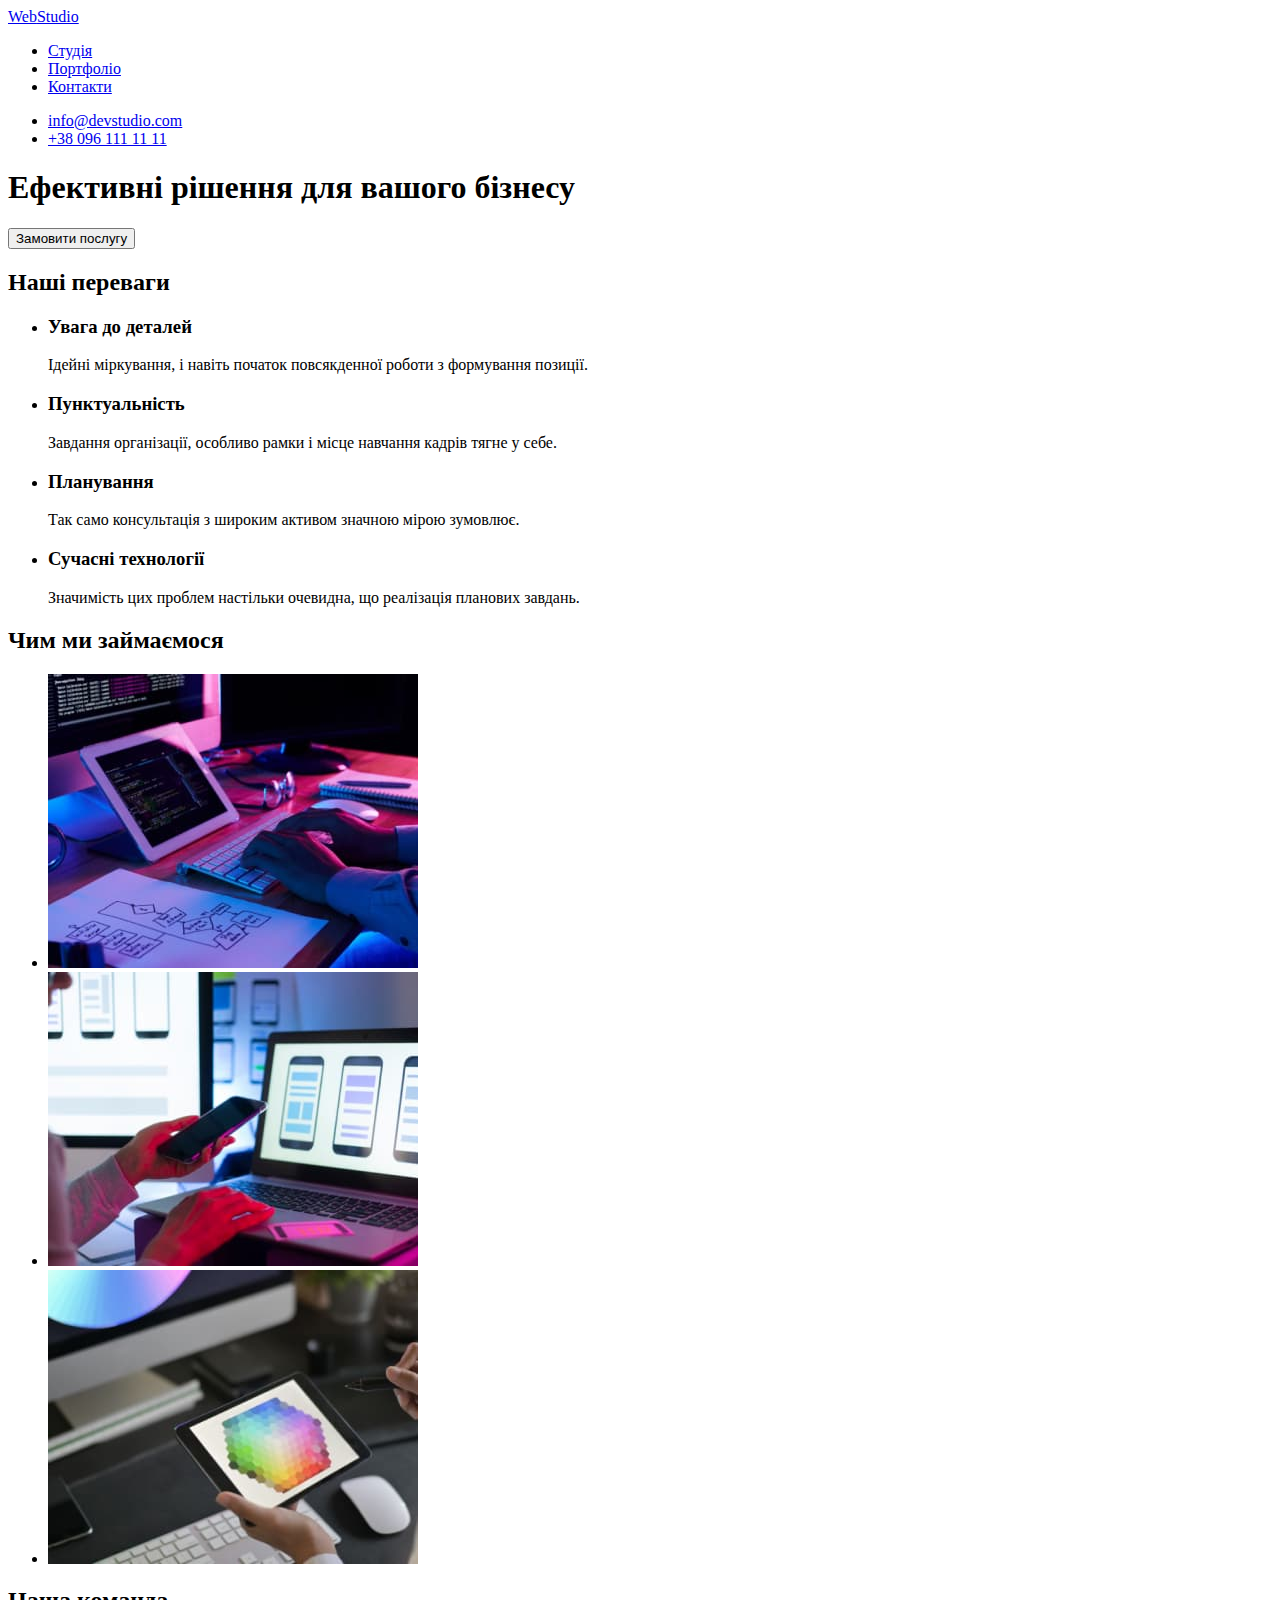
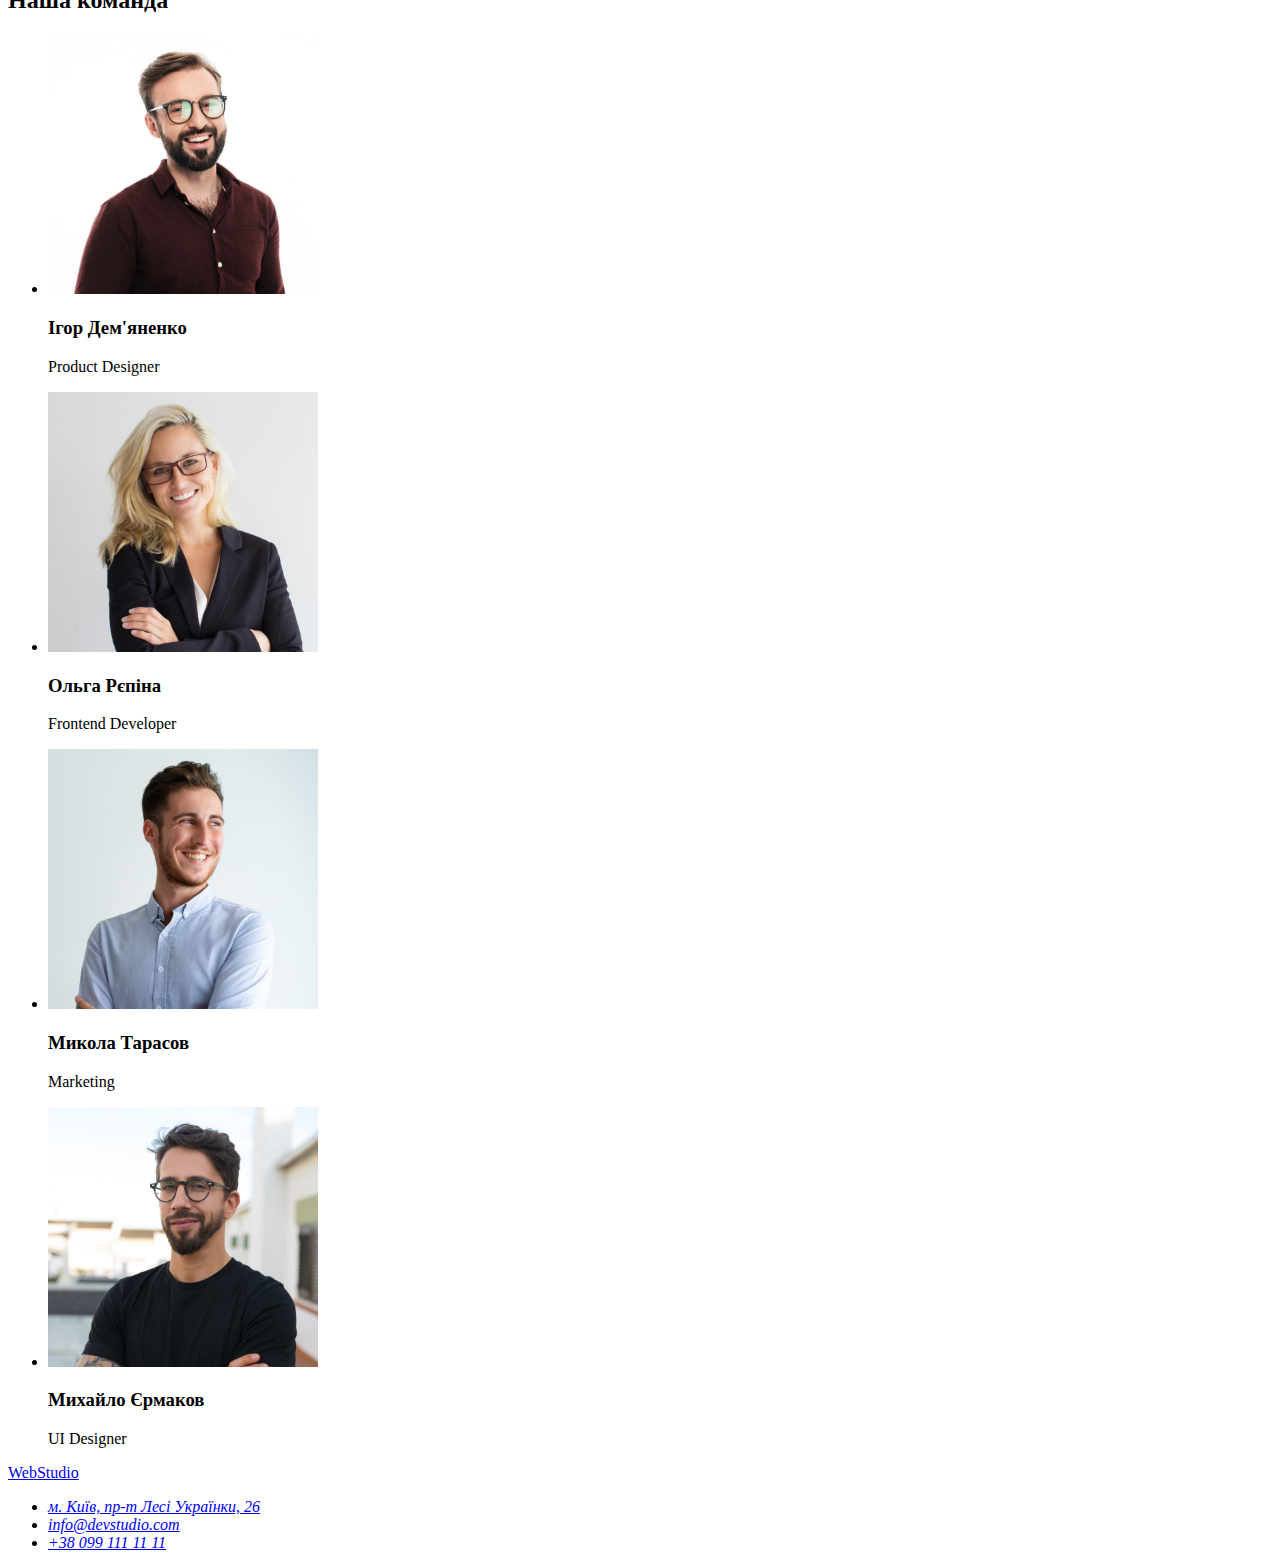
==== index.html @ 2675a792 "створив репозиторій goit-markup-hw-02 та склонував  з дз 1" ====
<!DOCTYPE html>
<html lang="uk">
<head>
    <meta charset="UTF-8">
    <meta http-equiv="X-UA-Compatible" content="IE=edge">
    <meta name="viewport" content="width=device-width, initial-scale=1.0">
    <title>Проект</title>
</head>

<body>
    <!-- верхня лінія   -->
    <header>
        <nav>
            <a href="./index.html">Web<span>Studio</span></a>
            <ul>
                <li><a href="./index.html">Студія</a></li>
                <li><a href="./index.html">Портфоліо</a></li>
                <li><a href="./index.html">Контакти</a></li>
            </ul>
        </nav>
        <ul>
            <li><a href="mailto:info@devstudio.com">info@devstudio.com</a></li>
            <li><a href="tel:+380961111111">+38 096 111 11 11</a></li>
        </ul>
    </header>
    <!-- шапка  -->
    <main>
        <section>
            <h1>Ефективні рішення для вашого бізнесу</h1>
            <button type="button">Замовити послугу</button>
        </section>
        <!-- особливості -->
        <section>
            <h2>Наші переваги</h2>
            <ul>
                <li>
                    <h3>Увага до деталей</h3>
                    <p>Ідейні міркування, і навіть початок повсякденної роботи з формування позиції.</p>
                </li>
                <li>
                    <h3>Пунктуальність</h3>
                    <p>Завдання організації, особливо рамки і місце навчання кадрів тягне у себе.</p>
                </li>
                <li>
                    <h3>Планування</h3>
                    <p>Так само консультація з широким активом значною мірою зумовлює.</p>
                </li>
                <li>
                    <h3>Сучасні технології</h3>
                    <p>Значимість цих проблем настільки очевидна, що реалізація планових завдань.</p>
                </li>
            </ul>
        </section>

        <!-- чим ми займаємось -->
        <section>
            <h2>Чим ми займаємося</h2>
            <ul>
                <li>
                    <img src="./images/img.jpg" alt="HTML-розмітка всіх елементів макета" width="370">
                </li>
                <li>
                    <img src="./images/css.jpg" alt="CSS оформлення зовнішній вигляд." width="370">
                </li>
                <li>
                    <img src="./images/js.jpg" alt="завдаєм кольори" width="370">
                </li>
            </ul>
        </section>
        <!-- наша команда -->
        <section>
            <h2>Наша команда</h2>
            <ul>
                <li>
                    <img src="./images/Product.jpg" alt="Product Designer" width="270">
                    <h3>Ігор Дем'яненко</h3>
                   <p>Product Designer</p> 
                </li>
                <li>
                    <img src="./images/Frontend.jpg" alt="Frontend Developer" width="270">
                    <h3>Ольга Рєпіна</h3>
                   <p>Frontend Developer</p> 
                </li>
                <li>
                    <img src="./images/Marketing.jpg" alt="Marketing" width="270">
                    <h3>Микола Тарасов</h3>
                  <p>Marketing</p>  
                </li>
                <li>
                    <img src="./images/Designer.jpg" alt="UI Designer" width="270">
                    <h3>Михайло Єрмаков</h3>
                   <p>UI Designer</p>
                </li>
            </ul>
        </section>
    </main>
    <!-- футер -->
    <footer>
        <a href="./index.html">Web<span>Studio</span></a>
        <address>
            <ul>
              <li><a href="https://goo.gl/maps/CPtrU1FHBa2aNyZL9" target="_blank" rel="noopener noreferrer nofollow">м.
                Київ, пр-т Лесі Українки, 26</a></li>
               <li><a href="mailto:info@devstudio.com">info@devstudio.com</a></li>
               <li><a href="telto:+380961111111">+38 099 111 11 11</a></li>
            </ul>
        </address>
    </footer>
</body>

</html>
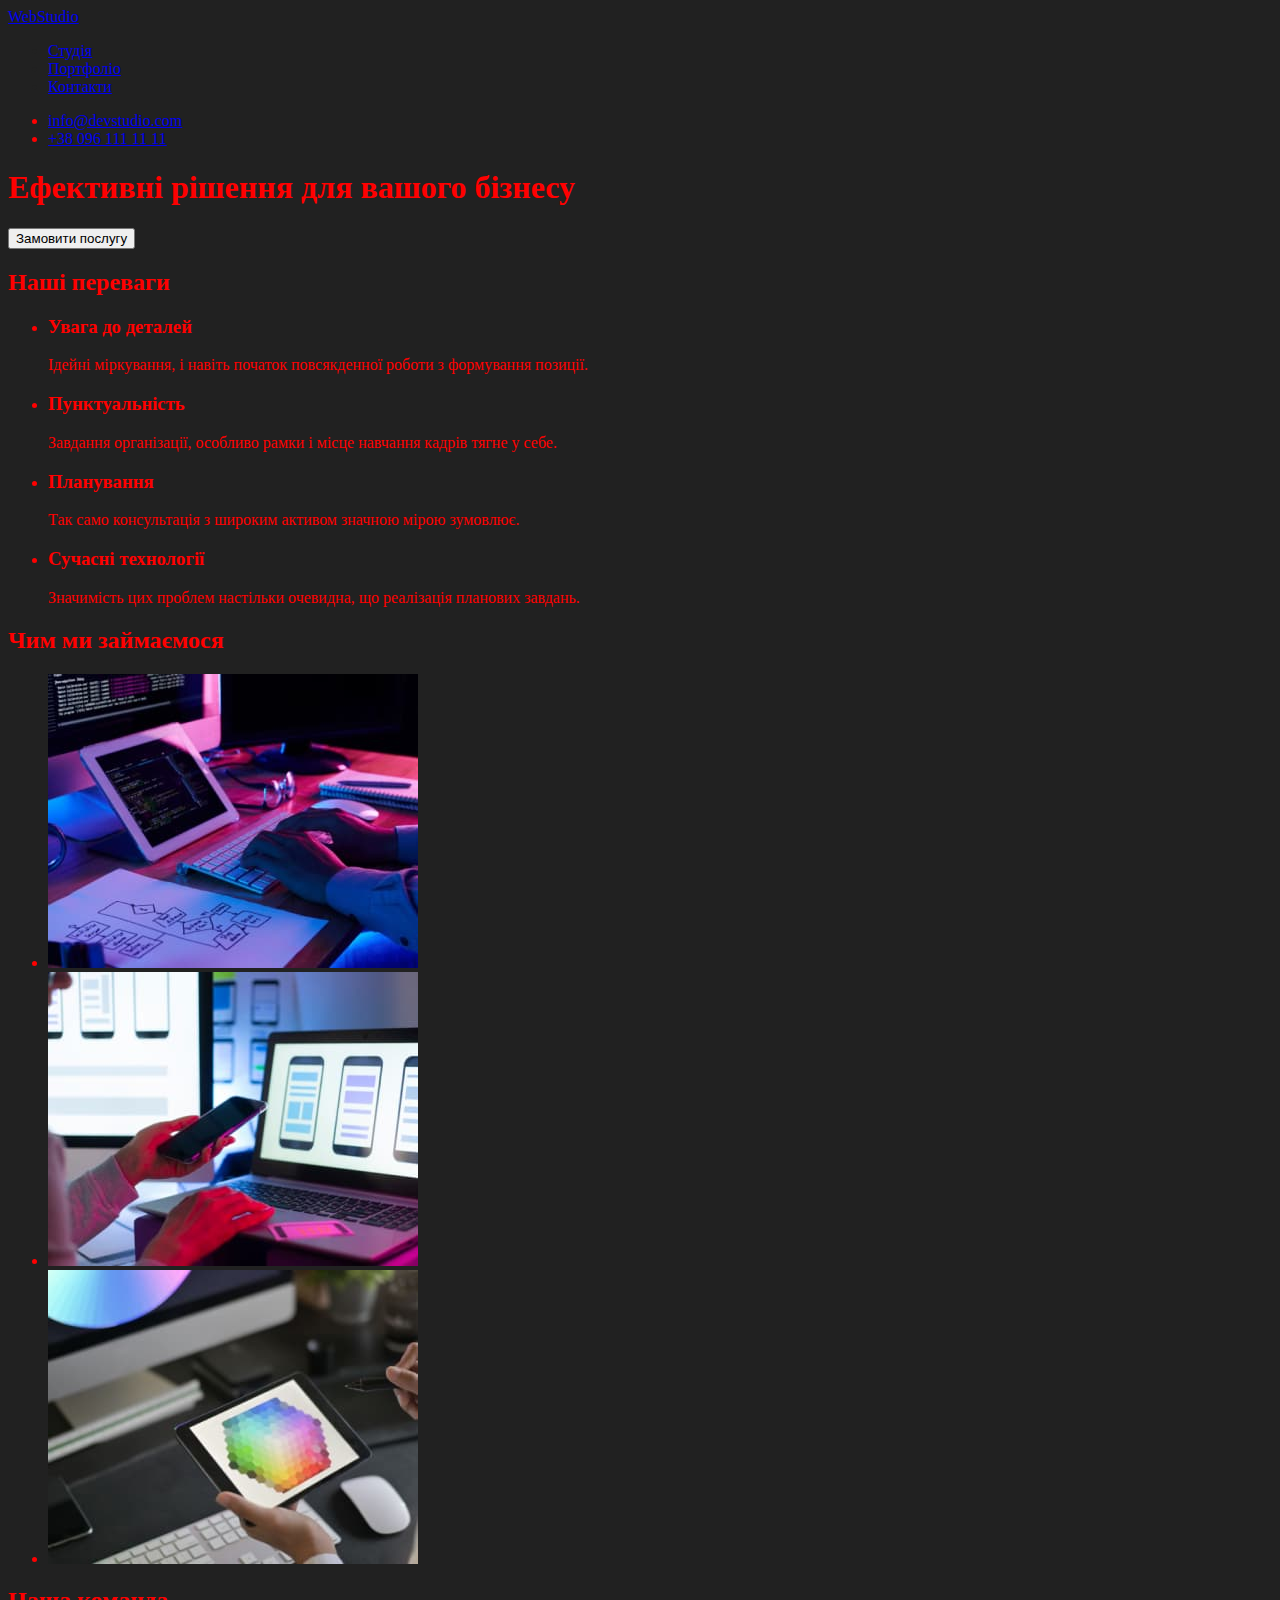
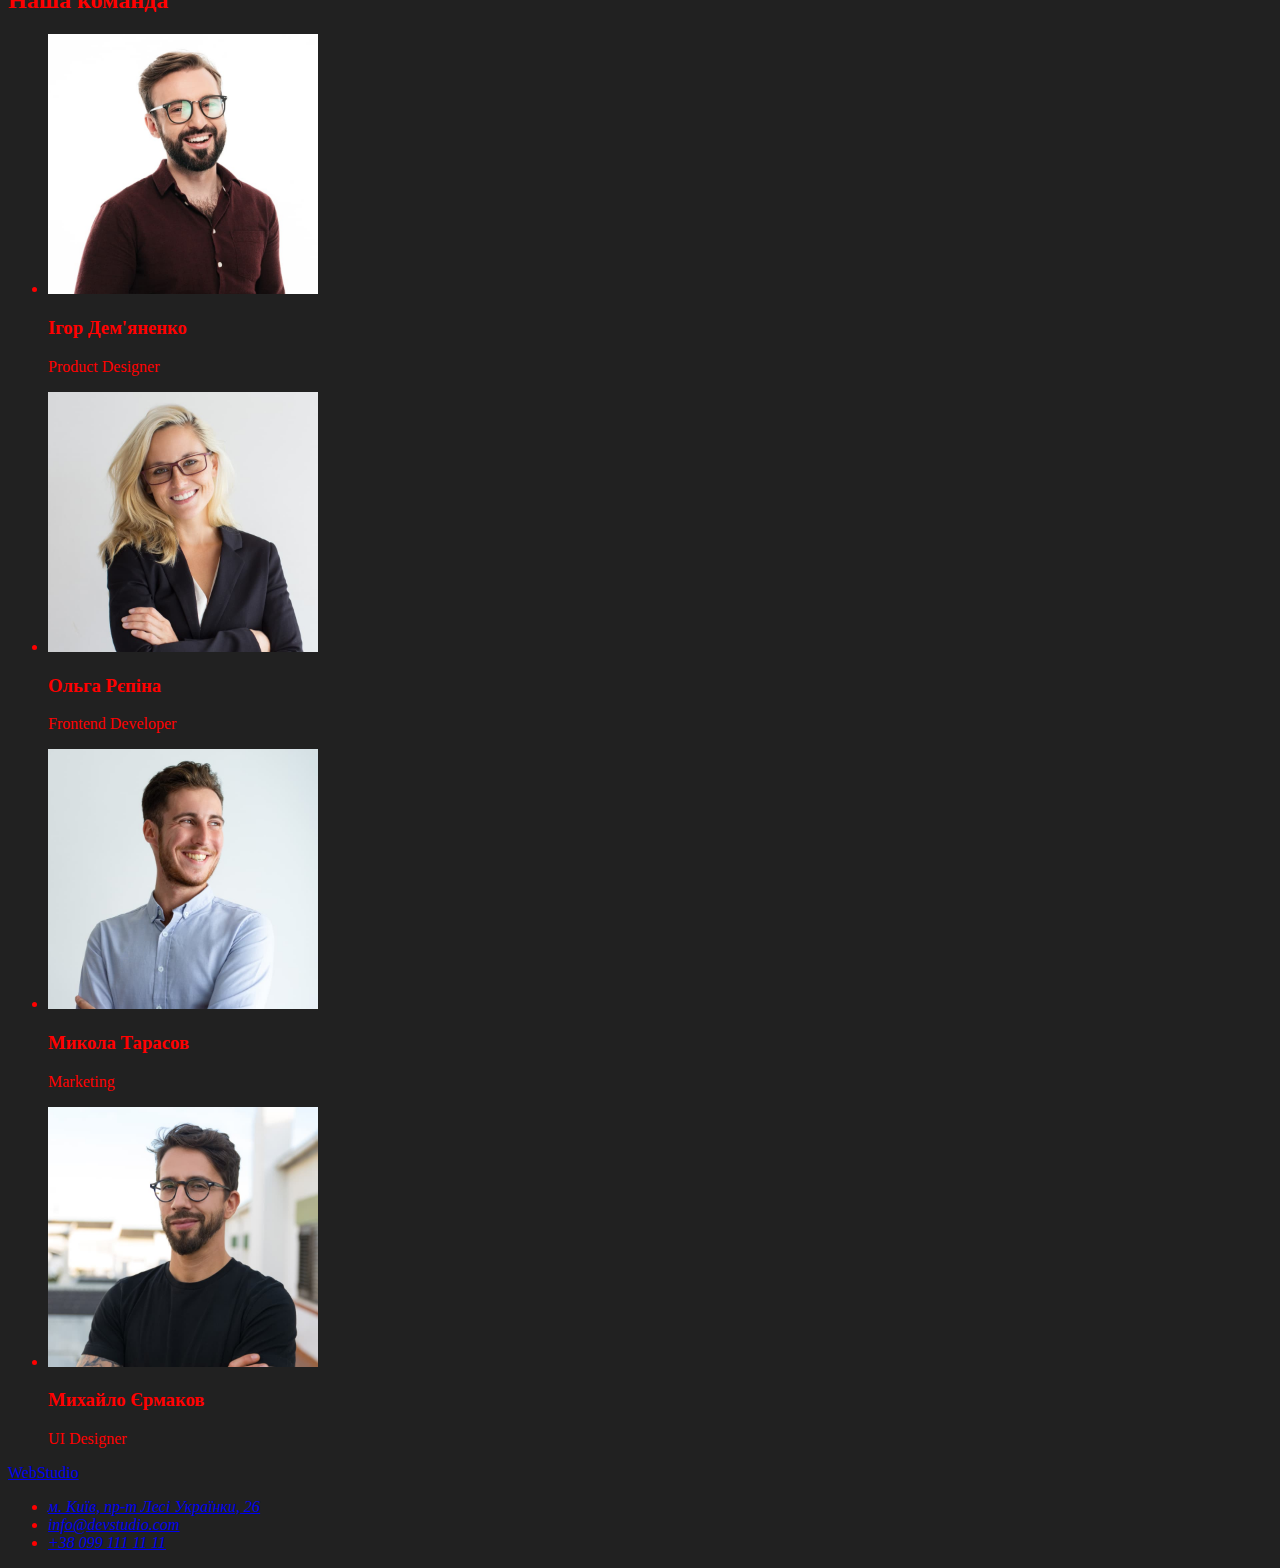
==== commit 842fbaf3: "щось не працює css" ====
--- a/index.html
+++ b/index.html
@@ -5,20 +5,22 @@
     <meta http-equiv="X-UA-Compatible" content="IE=edge">
     <meta name="viewport" content="width=device-width, initial-scale=1.0">
     <title>Проект</title>
+    <link rel="stylesheet" href="./css/styles.css">
+    
 </head>
 
 <body>
     <!-- верхня лінія   -->
-    <header>
+    <header class="page-header">
         <nav>
-            <a href="./index.html">Web<span>Studio</span></a>
-            <ul>
+            <a href="./index.html" class="logo">Web<span>Studio</span></a>
+            <ul class="site-nav">
                 <li><a href="./index.html">Студія</a></li>
                 <li><a href="./index.html">Портфоліо</a></li>
                 <li><a href="./index.html">Контакти</a></li>
             </ul>
         </nav>
-        <ul>
+        <ul class="contact">
             <li><a href="mailto:info@devstudio.com">info@devstudio.com</a></li>
             <li><a href="tel:+380961111111">+38 096 111 11 11</a></li>
         </ul>
--- a/css/styles.css
+++ b/css/styles.css
@@ -0,0 +1,11 @@
+body {
+    background-color: #212121;
+    color: red;
+}
+.site-nav {
+    color: #212121;
+}
+.site-nav:hover,
+.site-nav:focus {
+    color: #2196F3;
+}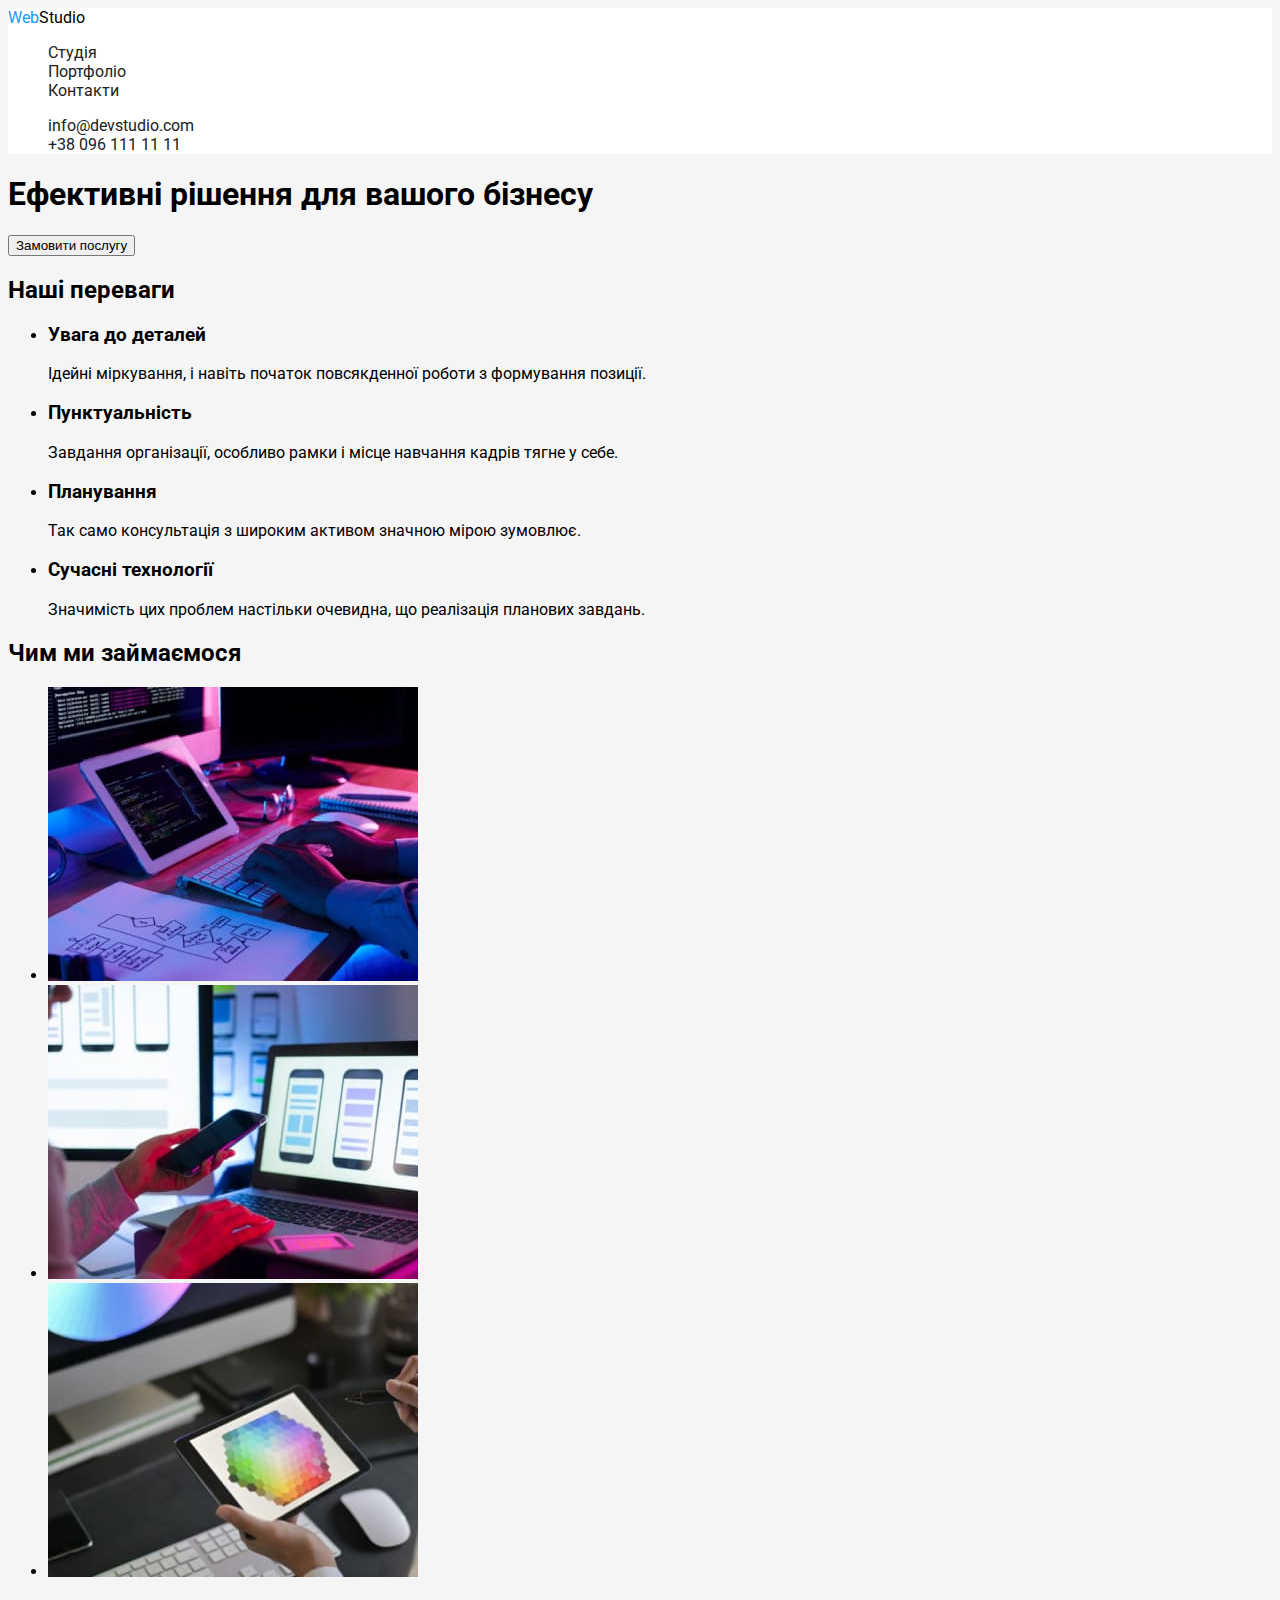
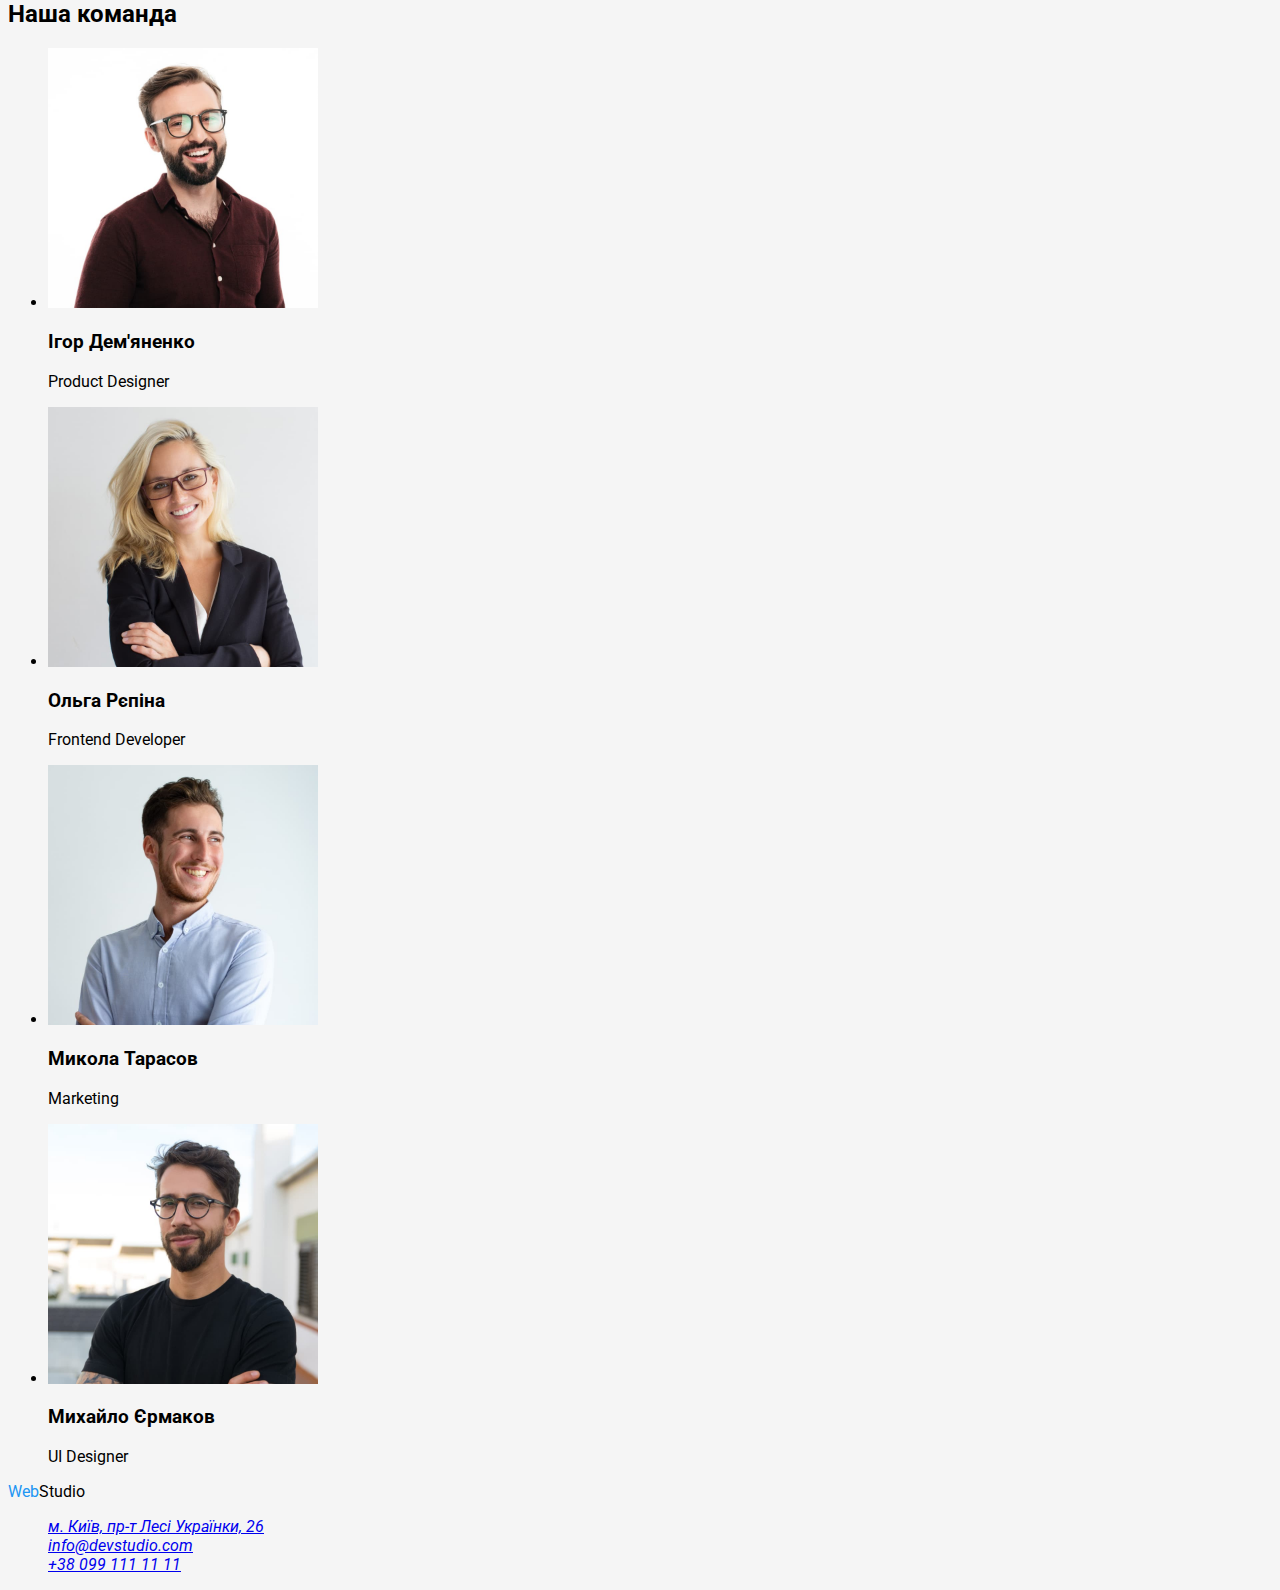
==== commit 68a5bb10: "ф" ====
--- a/index.html
+++ b/index.html
@@ -1,113 +1,123 @@
 <!DOCTYPE html>
 <html lang="uk">
-<head>
-    <meta charset="UTF-8">
-    <meta http-equiv="X-UA-Compatible" content="IE=edge">
-    <meta name="viewport" content="width=device-width, initial-scale=1.0">
+  <head>
+    <meta charset="UTF-8" />
+    <meta http-equiv="X-UA-Compatible" content="IE=edge" />
+    <meta name="viewport" content="width=device-width, initial-scale=1.0" />
     <title>Проект</title>
-    <link rel="stylesheet" href="./css/styles.css">
-    
-</head>
+    <link rel="stylesheet" href="./css/styles.css" />
+    <link rel="preconnect" href="https://fonts.googleapis.com" />
+    <link rel="preconnect" href="https://fonts.gstatic.com" crossorigin />
+    <link
+      href="https://fonts.googleapis.com/css2?family=Merienda&family=Raleway:wght@700&family=Roboto:wght@400;500;700;900&display=swap"
+      rel="stylesheet"
+    />
+  </head>
 
-<body>
+  <body>
     <!-- верхня лінія   -->
     <header class="page-header">
-        <nav>
-            <a href="./index.html" class="logo">Web<span>Studio</span></a>
-            <ul class="site-nav">
-                <li><a href="./index.html">Студія</a></li>
-                <li><a href="./index.html">Портфоліо</a></li>
-                <li><a href="./index.html">Контакти</a></li>
-            </ul>
-        </nav>
-        <ul class="contact">
-            <li><a href="mailto:info@devstudio.com">info@devstudio.com</a></li>
-            <li><a href="tel:+380961111111">+38 096 111 11 11</a></li>
+      <nav>
+        <a href="./index.html" class="logo">Web<span class="studio">Studio</span></a>
+        <ul class="site-nav list">
+          <li><a class="link" href="./index.html">Студія</a></li>
+          <li><a class="link" href="./index.html">Портфоліо</a></li>
+          <li><a class="link" href="./index.html">Контакти</a></li>
         </ul>
+      </nav>
+      <ul class="contact list">
+        <li><a class="link" href="mailto:info@devstudio.com">info@devstudio.com</a></li>
+        <li><a class="link" href="tel:+380961111111">+38 096 111 11 11</a></li>
+      </ul>
     </header>
     <!-- шапка  -->
     <main>
-        <section>
-            <h1>Ефективні рішення для вашого бізнесу</h1>
-            <button type="button">Замовити послугу</button>
-        </section>
-        <!-- особливості -->
-        <section>
-            <h2>Наші переваги</h2>
-            <ul>
-                <li>
-                    <h3>Увага до деталей</h3>
-                    <p>Ідейні міркування, і навіть початок повсякденної роботи з формування позиції.</p>
-                </li>
-                <li>
-                    <h3>Пунктуальність</h3>
-                    <p>Завдання організації, особливо рамки і місце навчання кадрів тягне у себе.</p>
-                </li>
-                <li>
-                    <h3>Планування</h3>
-                    <p>Так само консультація з широким активом значною мірою зумовлює.</p>
-                </li>
-                <li>
-                    <h3>Сучасні технології</h3>
-                    <p>Значимість цих проблем настільки очевидна, що реалізація планових завдань.</p>
-                </li>
-            </ul>
-        </section>
+      <section>
+        <h1>Ефективні рішення для вашого бізнесу</h1>
+        <button type="button">Замовити послугу</button>
+      </section>
+      <!-- особливості -->
+      <section class="section">
+        <h2 class="section-title">Наші переваги</h2>
+        <ul>
+          <li>
+            <h3>Увага до деталей</h3>
+            <p>Ідейні міркування, і навіть початок повсякденної роботи з формування позиції.</p>
+          </li>
+          <li>
+            <h3>Пунктуальність</h3>
+            <p>Завдання організації, особливо рамки і місце навчання кадрів тягне у себе.</p>
+          </li>
+          <li>
+            <h3>Планування</h3>
+            <p>Так само консультація з широким активом значною мірою зумовлює.</p>
+          </li>
+          <li>
+            <h3>Сучасні технології</h3>
+            <p>Значимість цих проблем настільки очевидна, що реалізація планових завдань.</p>
+          </li>
+        </ul>
+      </section>
 
-        <!-- чим ми займаємось -->
-        <section>
-            <h2>Чим ми займаємося</h2>
-            <ul>
-                <li>
-                    <img src="./images/img.jpg" alt="HTML-розмітка всіх елементів макета" width="370">
-                </li>
-                <li>
-                    <img src="./images/css.jpg" alt="CSS оформлення зовнішній вигляд." width="370">
-                </li>
-                <li>
-                    <img src="./images/js.jpg" alt="завдаєм кольори" width="370">
-                </li>
-            </ul>
-        </section>
-        <!-- наша команда -->
-        <section>
-            <h2>Наша команда</h2>
-            <ul>
-                <li>
-                    <img src="./images/Product.jpg" alt="Product Designer" width="270">
-                    <h3>Ігор Дем'яненко</h3>
-                   <p>Product Designer</p> 
-                </li>
-                <li>
-                    <img src="./images/Frontend.jpg" alt="Frontend Developer" width="270">
-                    <h3>Ольга Рєпіна</h3>
-                   <p>Frontend Developer</p> 
-                </li>
-                <li>
-                    <img src="./images/Marketing.jpg" alt="Marketing" width="270">
-                    <h3>Микола Тарасов</h3>
-                  <p>Marketing</p>  
-                </li>
-                <li>
-                    <img src="./images/Designer.jpg" alt="UI Designer" width="270">
-                    <h3>Михайло Єрмаков</h3>
-                   <p>UI Designer</p>
-                </li>
-            </ul>
-        </section>
+      <!-- чим ми займаємось -->
+      <section class="section">
+        <h2 class="section-title">Чим ми займаємося</h2>
+        <ul>
+          <li>
+            <img src="./images/img.jpg" alt="HTML-розмітка всіх елементів макета" width="370" />
+          </li>
+          <li>
+            <img src="./images/css.jpg" alt="CSS оформлення зовнішній вигляд." width="370" />
+          </li>
+          <li>
+            <img src="./images/js.jpg" alt="завдаєм кольори" width="370" />
+          </li>
+        </ul>
+      </section>
+      <!-- наша команда -->
+      <section class="section">
+        <h2 class="section-title">Наша команда</h2>
+        <ul>
+          <li>
+            <img src="./images/Product.jpg" alt="Product Designer" width="270" />
+            <h3>Ігор Дем'яненко</h3>
+            <p>Product Designer</p>
+          </li>
+          <li>
+            <img src="./images/Frontend.jpg" alt="Frontend Developer" width="270" />
+            <h3>Ольга Рєпіна</h3>
+            <p>Frontend Developer</p>
+          </li>
+          <li>
+            <img src="./images/Marketing.jpg" alt="Marketing" width="270" />
+            <h3>Микола Тарасов</h3>
+            <p>Marketing</p>
+          </li>
+          <li>
+            <img src="./images/Designer.jpg" alt="UI Designer" width="270" />
+            <h3>Михайло Єрмаков</h3>
+            <p>UI Designer</p>
+          </li>
+        </ul>
+      </section>
     </main>
     <!-- футер -->
     <footer>
-        <a href="./index.html">Web<span>Studio</span></a>
-        <address>
-            <ul>
-              <li><a href="https://goo.gl/maps/CPtrU1FHBa2aNyZL9" target="_blank" rel="noopener noreferrer nofollow">м.
-                Київ, пр-т Лесі Українки, 26</a></li>
-               <li><a href="mailto:info@devstudio.com">info@devstudio.com</a></li>
-               <li><a href="telto:+380961111111">+38 099 111 11 11</a></li>
-            </ul>
-        </address>
+      <a href="./index.html" class="logo">Web<span class="studio">Studio</span></a>
+      <address>
+        <ul class="list">
+          <li>
+            <a
+              href="https://goo.gl/maps/CPtrU1FHBa2aNyZL9"
+              target="_blank"
+              rel="noopener noreferrer nofollow"
+              >м. Київ, пр-т Лесі Українки, 26</a
+            >
+          </li>
+          <li><a href="mailto:info@devstudio.com">info@devstudio.com</a></li>
+          <li><a href="telto:+380961111111">+38 099 111 11 11</a></li>
+        </ul>
+      </address>
     </footer>
-</body>
-
-</html>+  </body>
+</html>
--- a/css/styles.css
+++ b/css/styles.css
@@ -1,11 +1,46 @@
 body {
-    background-color: #212121;
-    color: red;
+  background-color: #f5f5f5;
+  font-family: Roboto;
 }
-.site-nav {
-    color: #212121;
+/* body {
+  background-color: var(--background-color);
+  color: var(--main-text-color);
+  font-family: var(--main-font);
+  font-size: 14px;
+  letter-spacing: 0.03em;
+} */
+
+/* шапка  */
+
+.page-header {
+  background-color: #ffffff;
 }
-.site-nav:hover,
-.site-nav:focus {
-    color: #2196F3;
-}+.logo {
+  color: #2196f3;
+  text-decoration: none;
+}
+.studio {
+  color: #000000;
+}
+.link {
+  color: #212121;
+  text-decoration: none;
+}
+.link:hover,
+.link:focus {
+  color: #2196f3;
+}
+.list {
+  list-style: none;
+}
+
+/* секція 1 */
+
+/* сеуція 2 */
+.section-title {
+  color: 212121;
+}
+/* 212121чорний  */
+/* 757575сірий */
+/* 2196F3 синій */
+/* rbga FFFFFF 60% */
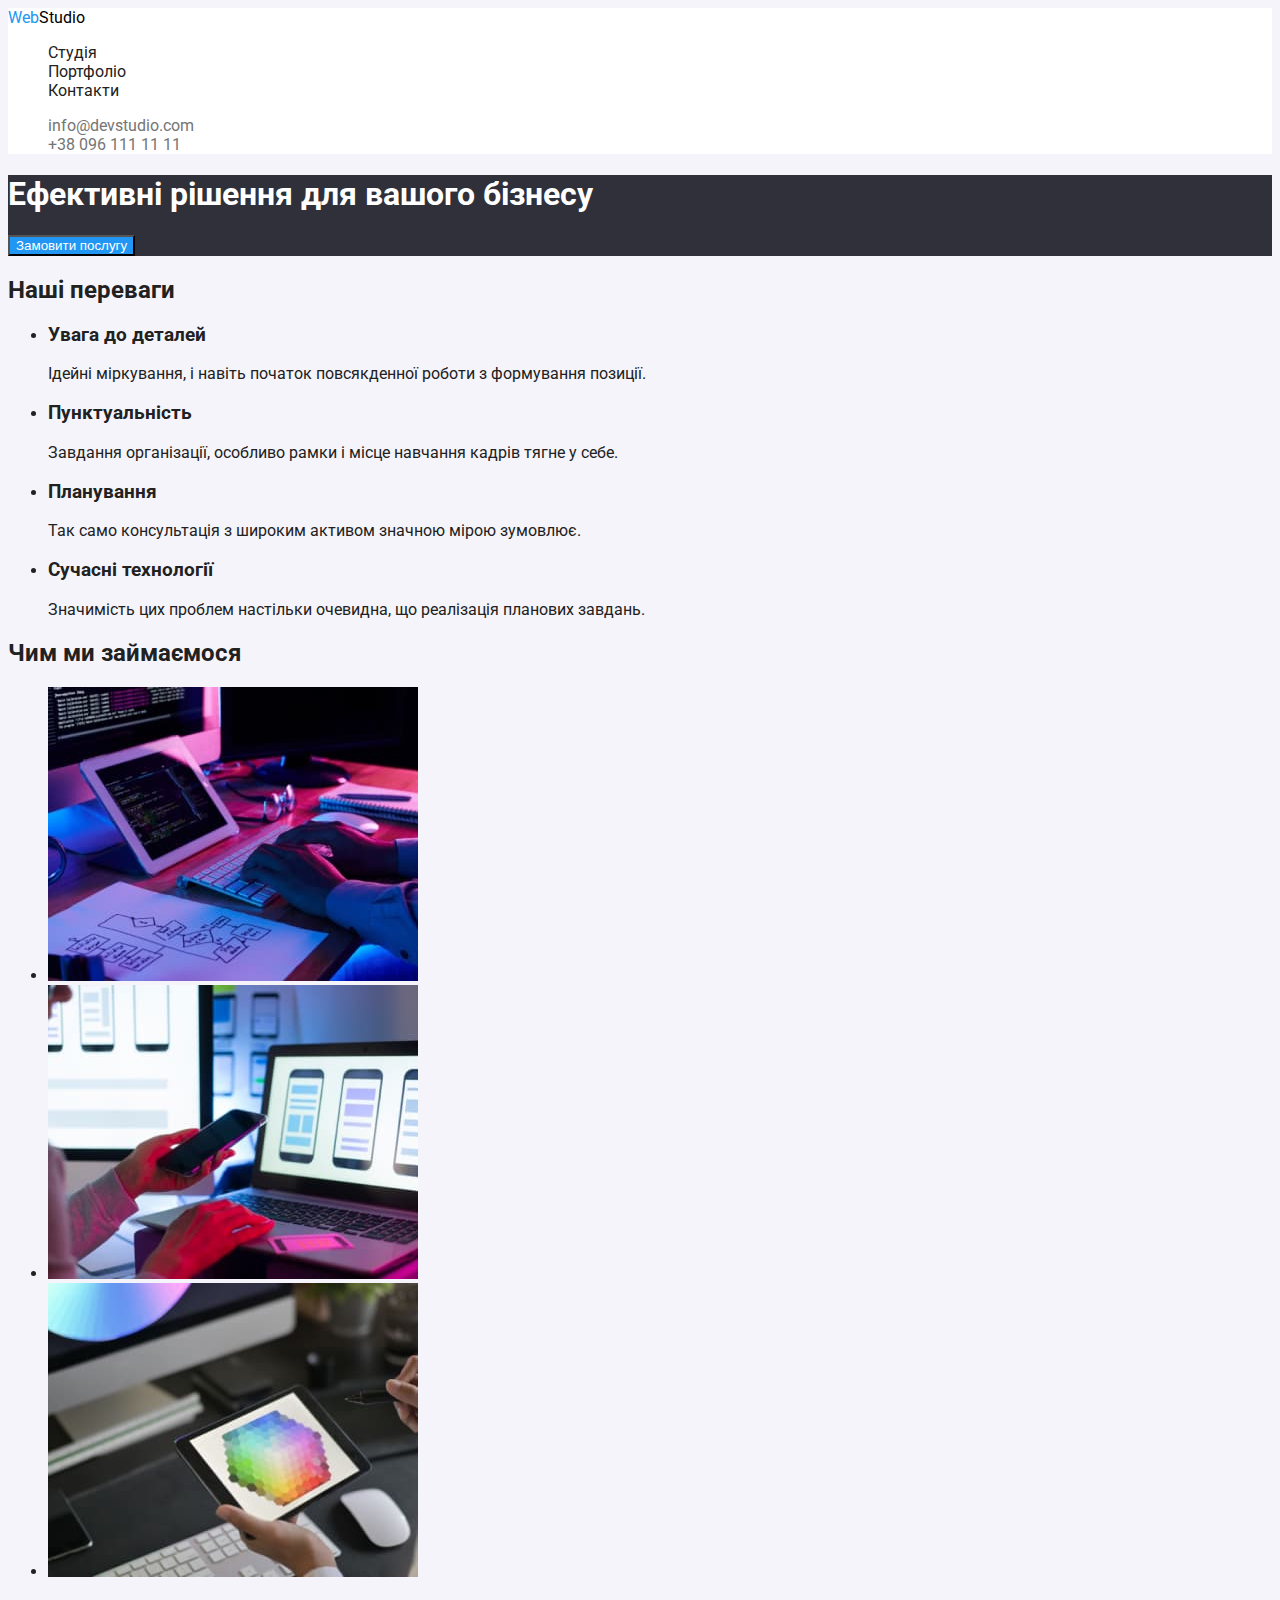
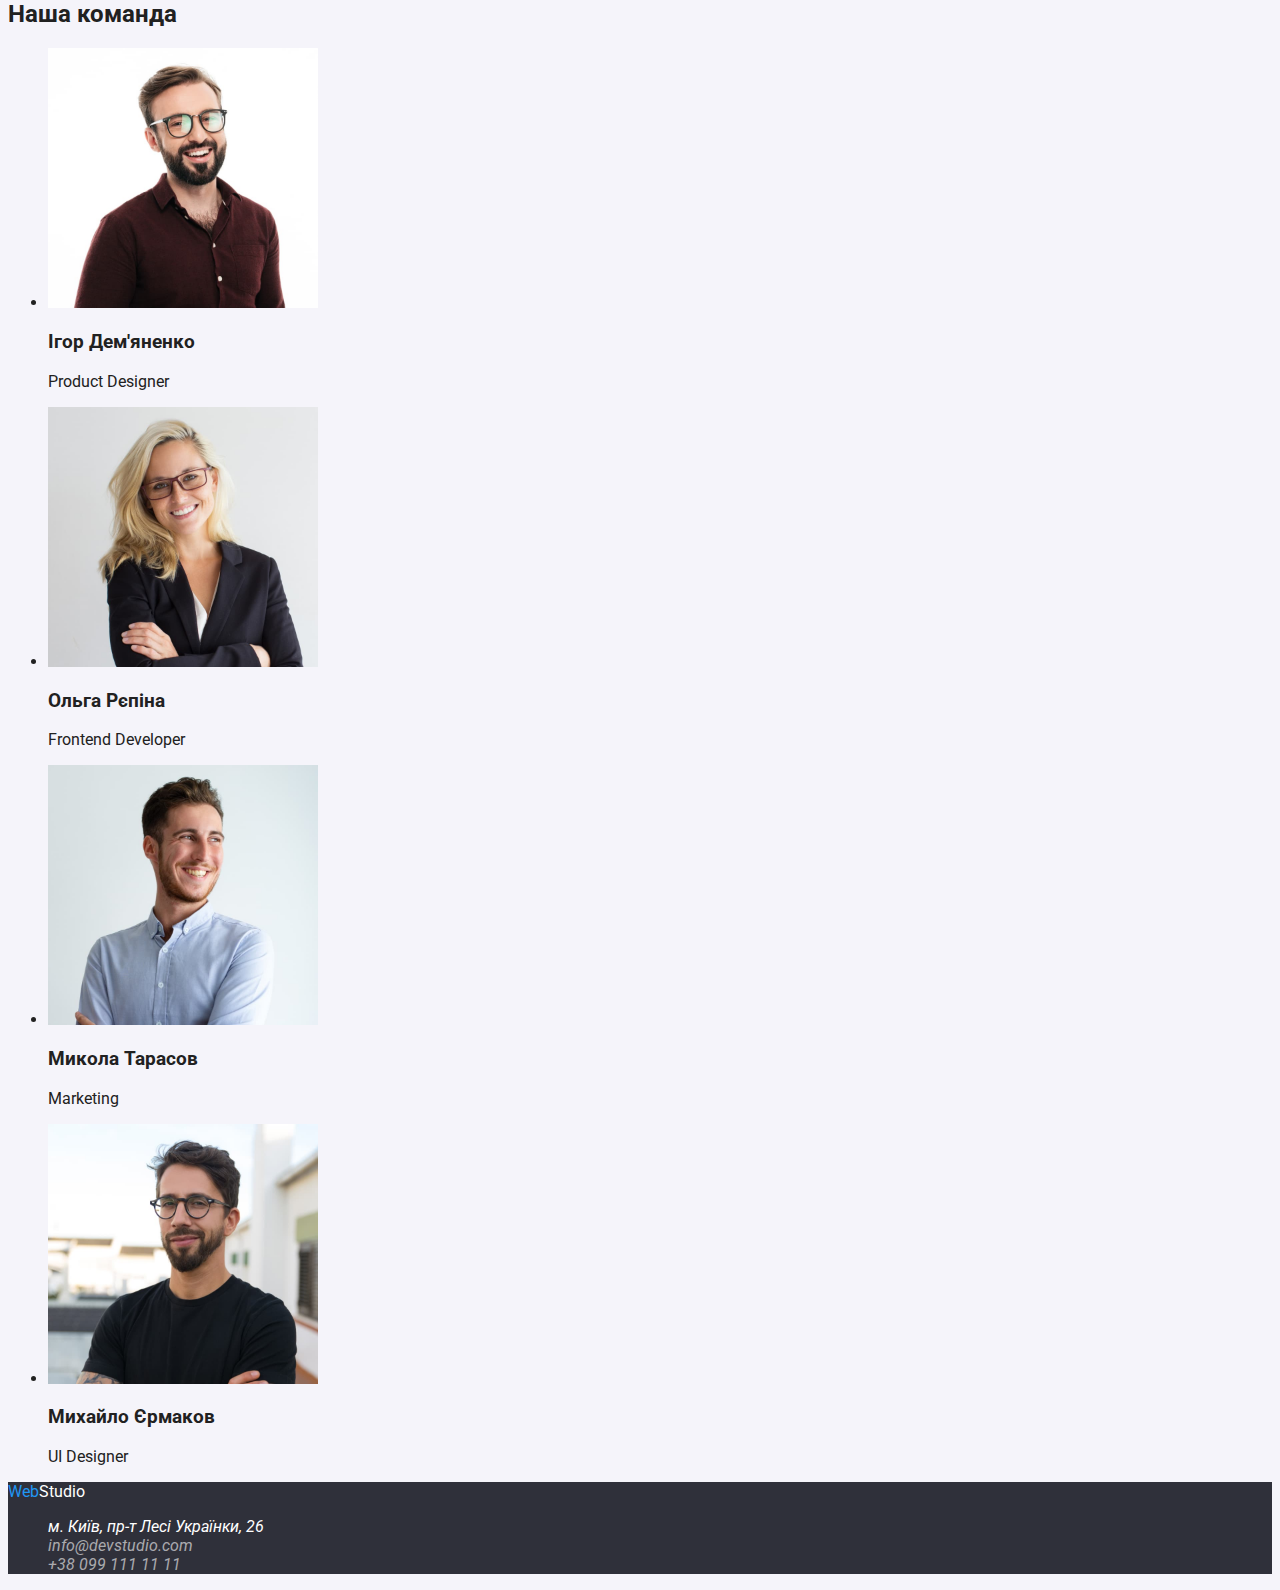
==== commit 3295536a: "створив сторінку портфоліо" ====
--- a/index.html
+++ b/index.html
@@ -20,25 +20,26 @@
       <nav>
         <a href="./index.html" class="logo">Web<span class="studio">Studio</span></a>
         <ul class="site-nav list">
-          <li><a class="link" href="./index.html">Студія</a></li>
-          <li><a class="link" href="./index.html">Портфоліо</a></li>
-          <li><a class="link" href="./index.html">Контакти</a></li>
+          <li><a href="./index.html" class="link">Студія</a></li>
+          <li><a href="./portfolio.html" class="link">Портфоліо</a></li>
+          <li><a href="./index.html" class="link">Контакти</a></li>
         </ul>
       </nav>
       <ul class="contact list">
-        <li><a class="link" href="mailto:info@devstudio.com">info@devstudio.com</a></li>
-        <li><a class="link" href="tel:+380961111111">+38 096 111 11 11</a></li>
+        <li><a class="contact-link" href="mailto:info@devstudio.com">info@devstudio.com</a></li>
+        <li><a class="contact-link" href="tel:+380961111111">+38 096 111 11 11</a></li>
       </ul>
     </header>
     <!-- шапка  -->
     <main>
-      <section>
-        <h1>Ефективні рішення для вашого бізнесу</h1>
-        <button type="button">Замовити послугу</button>
+      <section class="hero">
+        <h1 class="hero-title">Ефективні рішення для вашого бізнесу</h1>
+        <button type="button" class="button primary">Замовити послугу</button>
       </section>
       <!-- особливості -->
       <section class="section">
-        <h2 class="section-title">Наші переваги</h2>
+        <h2>Наші переваги</h2>
+        <!-- цю потрібно скрити  -->
         <ul>
           <li>
             <h3>Увага до деталей</h3>
@@ -75,7 +76,7 @@
         </ul>
       </section>
       <!-- наша команда -->
-      <section class="section">
+      <section>
         <h2 class="section-title">Наша команда</h2>
         <ul>
           <li>
@@ -102,20 +103,21 @@
       </section>
     </main>
     <!-- футер -->
-    <footer>
-      <a href="./index.html" class="logo">Web<span class="studio">Studio</span></a>
+    <footer class="footer">
+      <a href="./index.html" class="logo">Web<span class="footer-studio">Studio</span></a>
       <address>
         <ul class="list">
           <li>
             <a
+              class="footer-link"
               href="https://goo.gl/maps/CPtrU1FHBa2aNyZL9"
               target="_blank"
               rel="noopener noreferrer nofollow"
               >м. Київ, пр-т Лесі Українки, 26</a
             >
           </li>
-          <li><a href="mailto:info@devstudio.com">info@devstudio.com</a></li>
-          <li><a href="telto:+380961111111">+38 099 111 11 11</a></li>
+          <li><a class="footer-contact" href="mailto:info@devstudio.com">info@devstudio.com</a></li>
+          <li><a class="footer-contact" href="telto:+380961111111">+38 099 111 11 11</a></li>
         </ul>
       </address>
     </footer>
--- a/css/styles.css
+++ b/css/styles.css
@@ -1,5 +1,13 @@
+:root {
+  --primari-text-color: #212121;
+  --title-text-color: #757575;
+  --accent-color: #2196f3;
+  --primary-bg-color: #ffffff;
+}
+
 body {
-  background-color: #f5f5f5;
+  background-color: #f5f4fa;
+  color: var(--primari-text-color);
   font-family: Roboto;
 }
 /* body {
@@ -13,34 +21,79 @@
 /* шапка  */
 
 .page-header {
-  background-color: #ffffff;
+  background-color: var(--primary-bg-color);
 }
 .logo {
-  color: #2196f3;
+  color: var(--accent-color);
   text-decoration: none;
 }
 .studio {
   color: #000000;
 }
 .link {
-  color: #212121;
+  color: var(--primari-text-color);
   text-decoration: none;
 }
 .link:hover,
 .link:focus {
-  color: #2196f3;
+  color: var(--accent-color);
 }
+
 .list {
   list-style: none;
 }
+.contact-link {
+  color: var(--title-text-color);
+  text-decoration: none;
+}
+.contact-link:hover,
+.contact-link:focus {
+  color: var(--accent-color);
+}
+/* .contact-link-icon:hover,
+.contact-link-icon:focus {
+  color:  ;
+} */
+/* секція 1 */
+.hero,
+.footer {
+  background: #2f303a;
+}
 
-/* секція 1 */
+.hero-title {
+  color: var(--primary-bg-color);
+}
+
+/* кнопка */
+.button.primary {
+  color: var(--primary-bg-color);
+  background-color: var(--accent-color);
+}
+.button.secodary {
+  color: var(--primari-text-color);
+  background-color: #f5f4fa;
+  cursor: pointer;
+}
+.button.secodary:hover,
+.button.secodary:focus {
+  color: var(--primary-bg-color);
+  background-color: var(--accent-color);
+}
 
 /* сеуція 2 */
+
+/* секція 3 */
 .section-title {
-  color: 212121;
+  color: var(--primari-text-color);
 }
-/* 212121чорний  */
-/* 757575сірий */
-/* 2196F3 синій */
-/* rbga FFFFFF 60% */
+/* 4 */
+
+.footer-link,
+.footer-studio {
+  color: var(--primary-bg-color);
+  text-decoration: none;
+}
+.footer-contact {
+  color: rgba(255, 255, 255, 0.6);
+  text-decoration: none;
+}
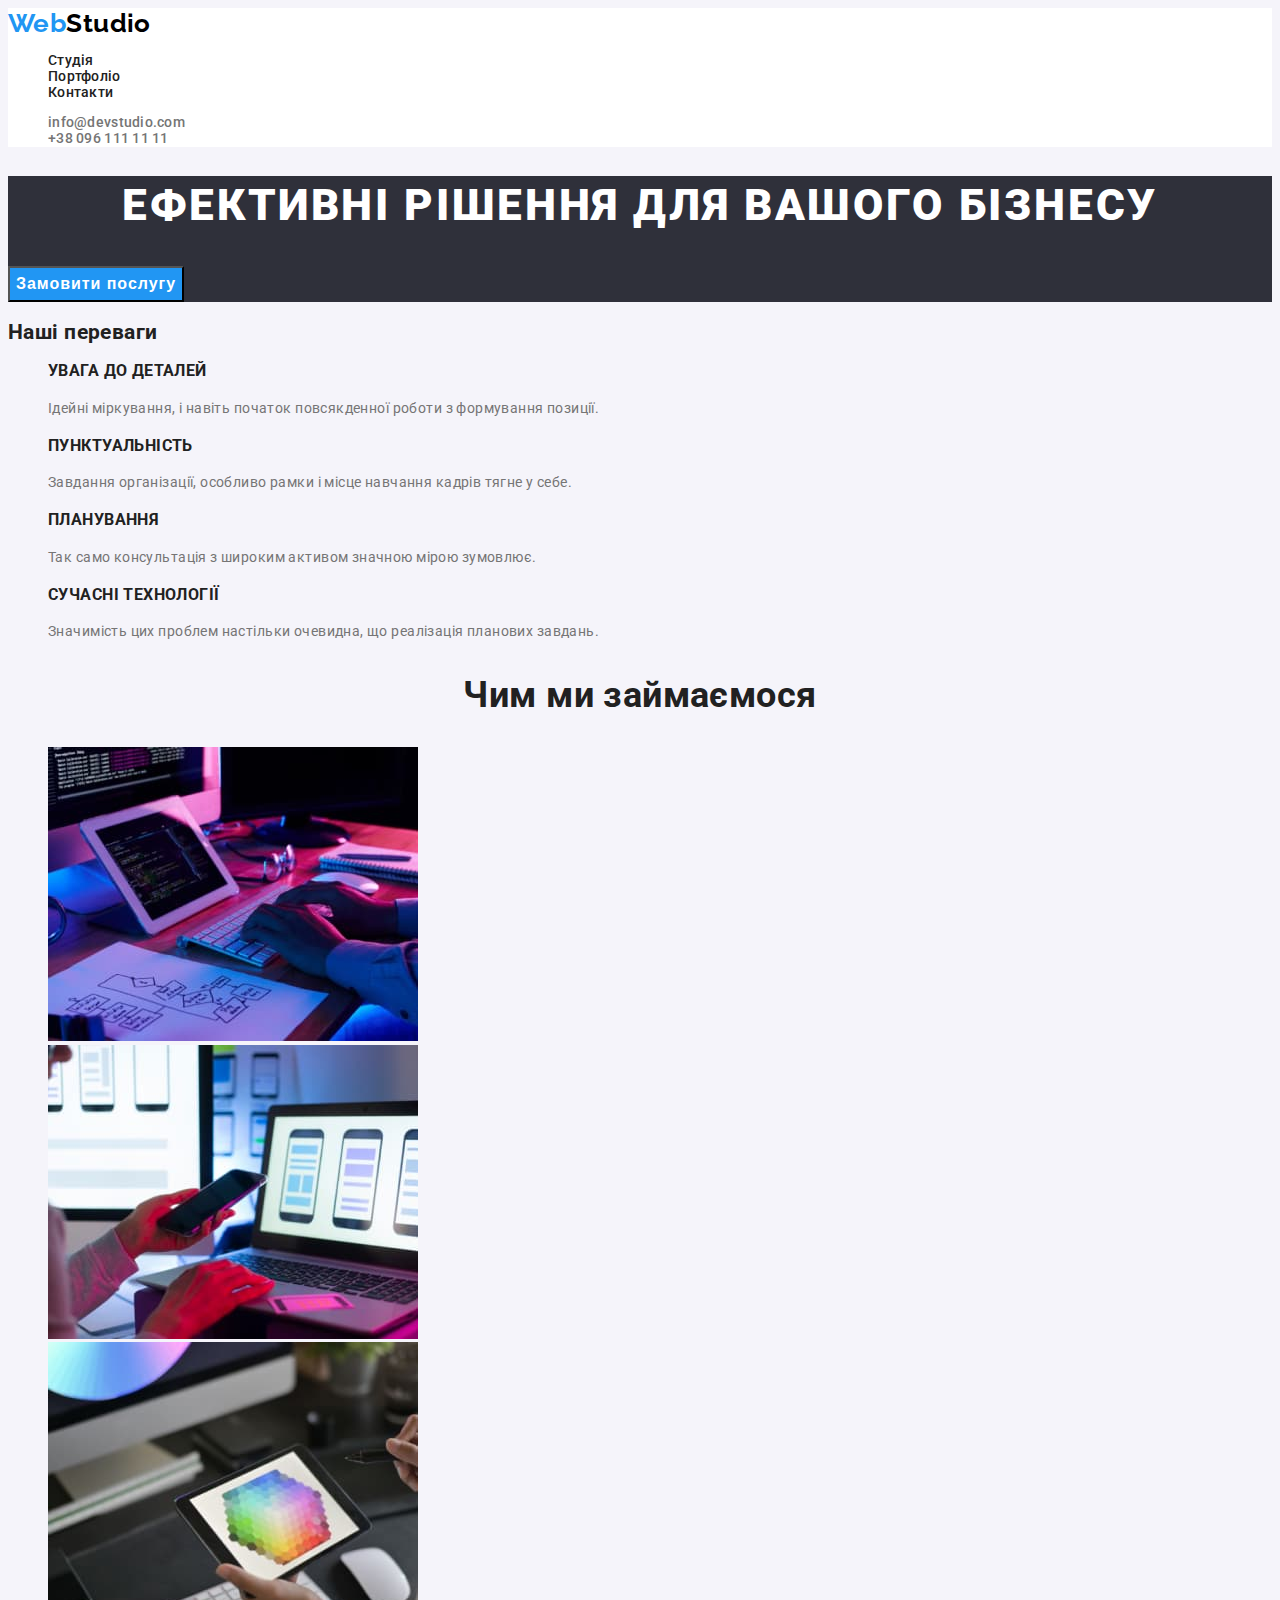
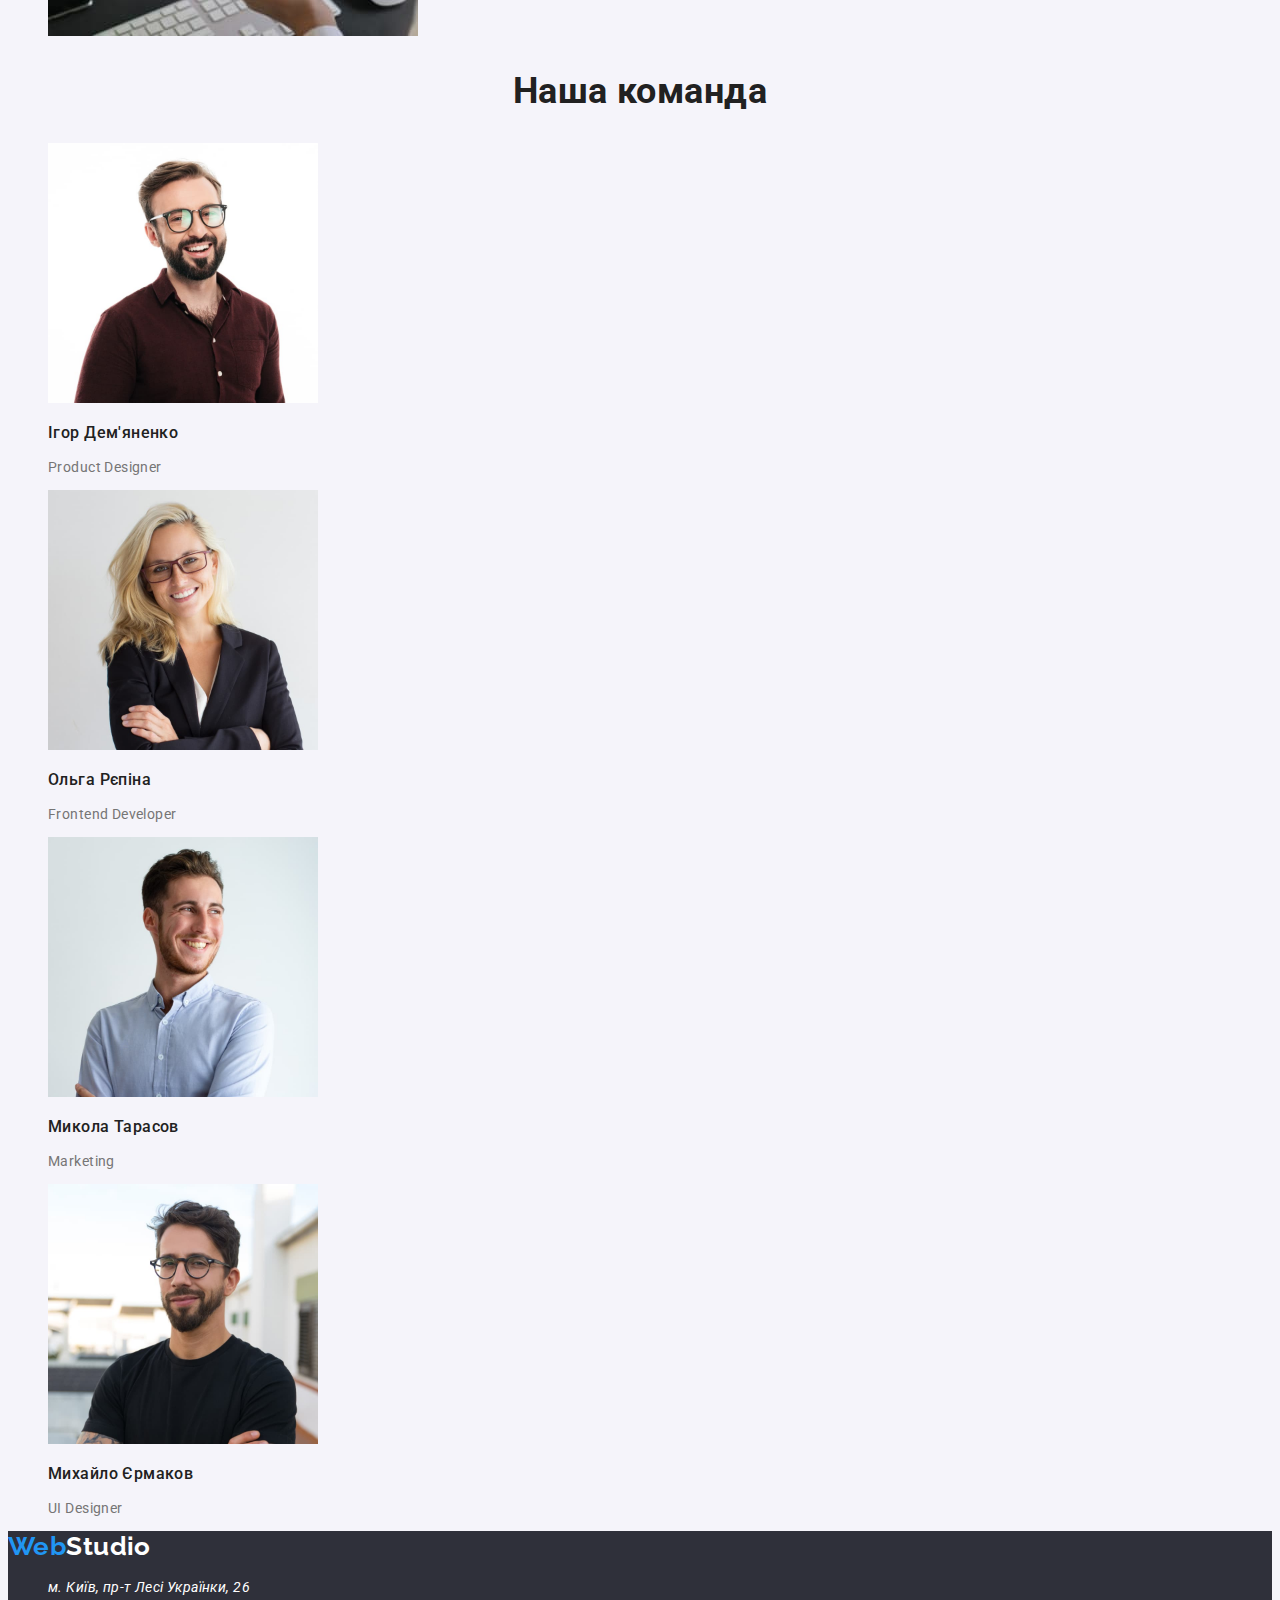
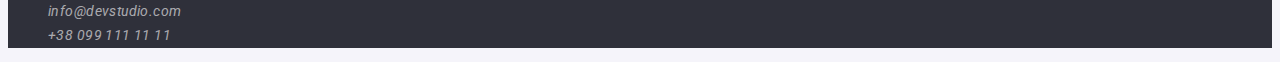
==== commit 3e3bf5ef: "добавив стиль розміри шрифту" ====
--- a/index.html
+++ b/index.html
@@ -6,10 +6,11 @@
     <meta name="viewport" content="width=device-width, initial-scale=1.0" />
     <title>Проект</title>
     <link rel="stylesheet" href="./css/styles.css" />
+
     <link rel="preconnect" href="https://fonts.googleapis.com" />
     <link rel="preconnect" href="https://fonts.gstatic.com" crossorigin />
     <link
-      href="https://fonts.googleapis.com/css2?family=Merienda&family=Raleway:wght@700&family=Roboto:wght@400;500;700;900&display=swap"
+      href="https://fonts.googleapis.com/css2?family=Raleway:wght@700&family=Roboto:wght@400;500;700;900&display=swap"
       rel="stylesheet"
     />
   </head>
@@ -36,31 +37,38 @@
         <h1 class="hero-title">Ефективні рішення для вашого бізнесу</h1>
         <button type="button" class="button primary">Замовити послугу</button>
       </section>
-      <!-- особливості -->
+
+      <!-- особливості 2  -->
       <section class="section">
         <h2>Наші переваги</h2>
         <!-- цю потрібно скрити  -->
-        <ul>
+        <ul class="feature-list">
           <li>
-            <h3>Увага до деталей</h3>
-            <p>Ідейні міркування, і навіть початок повсякденної роботи з формування позиції.</p>
+            <h3 class="title">Увага до деталей</h3>
+            <p class="text">
+              Ідейні міркування, і навіть початок повсякденної роботи з формування позиції.
+            </p>
           </li>
           <li>
-            <h3>Пунктуальність</h3>
-            <p>Завдання організації, особливо рамки і місце навчання кадрів тягне у себе.</p>
+            <h3 class="title">Пунктуальність</h3>
+            <p class="text">
+              Завдання організації, особливо рамки і місце навчання кадрів тягне у себе.
+            </p>
           </li>
           <li>
-            <h3>Планування</h3>
-            <p>Так само консультація з широким активом значною мірою зумовлює.</p>
+            <h3 class="title">Планування</h3>
+            <p class="text">Так само консультація з широким активом значною мірою зумовлює.</p>
           </li>
           <li>
-            <h3>Сучасні технології</h3>
-            <p>Значимість цих проблем настільки очевидна, що реалізація планових завдань.</p>
+            <h3 class="title">Сучасні технології</h3>
+            <p class="text">
+              Значимість цих проблем настільки очевидна, що реалізація планових завдань.
+            </p>
           </li>
         </ul>
       </section>
 
-      <!-- чим ми займаємось -->
+      <!-- чим ми займаємось 3-->
       <section class="section">
         <h2 class="section-title">Чим ми займаємося</h2>
         <ul>
@@ -75,10 +83,10 @@
           </li>
         </ul>
       </section>
-      <!-- наша команда -->
+      <!-- наша команда 4 -->
       <section>
         <h2 class="section-title">Наша команда</h2>
-        <ul>
+        <ul class="work-list">
           <li>
             <img src="./images/Product.jpg" alt="Product Designer" width="270" />
             <h3>Ігор Дем'яненко</h3>
--- a/css/styles.css
+++ b/css/styles.css
@@ -8,7 +8,10 @@
 body {
   background-color: #f5f4fa;
   color: var(--primari-text-color);
-  font-family: Roboto;
+  font-family: Roboto, sans-serif;
+  font-size: 14px;
+  line-height: 1.2;
+  letter-spacing: 0.03em;
 }
 /* body {
   background-color: var(--background-color);
@@ -26,9 +29,18 @@
 .logo {
   color: var(--accent-color);
   text-decoration: none;
+  font-family: 'Raleway', sans-serif;
+  font-weight: 700;
+  font-size: 26px;
 }
 .studio {
   color: #000000;
+}
+
+.site-nav.list {
+  font-weight: 500;
+  line-height: 1.14;
+  letter-spacing: 0.02em;
 }
 .link {
   color: var(--primari-text-color);
@@ -39,8 +51,14 @@
   color: var(--accent-color);
 }
 
-.list {
+ul {
   list-style: none;
+}
+
+.contact.list {
+  font-weight: 500;
+  line-height: 1.14;
+  letter-spacing: 0.02em;
 }
 .contact-link {
   color: var(--title-text-color);
@@ -50,29 +68,43 @@
 .contact-link:focus {
   color: var(--accent-color);
 }
-/* .contact-link-icon:hover,
-.contact-link-icon:focus {
-  color:  ;
-} */
+
 /* секція 1 */
 .hero,
 .footer {
-  background: #2f303a;
+  background-color: #2f303a;
 }
 
 .hero-title {
   color: var(--primary-bg-color);
+  font-weight: 900;
+  font-size: 44px;
+  line-height: 1.36;
+  text-align: center;
+  letter-spacing: 0.06em;
+  text-transform: uppercase;
 }
 
 /* кнопка */
+.button {
+  cursor: pointer;
+  font-size: 16px;
+  text-align: center;
+}
 .button.primary {
   color: var(--primary-bg-color);
   background-color: var(--accent-color);
+  font-weight: 700;
+  line-height: 1.9;
+  display: flex;
+  align-items: center;
+  letter-spacing: 0.06em;
 }
 .button.secodary {
   color: var(--primari-text-color);
   background-color: #f5f4fa;
-  cursor: pointer;
+  font-weight: 500;
+  line-height: 1.6;
 }
 .button.secodary:hover,
 .button.secodary:focus {
@@ -81,12 +113,30 @@
 }
 
 /* сеуція 2 */
+.feature-list .title {
+  font-weight: 700;
+  line-height: 1.1;
+  text-transform: uppercase;
+}
+.feature-list .text {
+  color: var(--title-text-color);
+  line-height: 1.7;
+}
 
 /* секція 3 */
 .section-title {
   color: var(--primari-text-color);
+  font-weight: 700;
+  font-size: 36px;
+  text-align: center;
 }
 /* 4 */
+.work-list h3 {
+  font-weight: 500;
+}
+.work-list p {
+  color: var(--title-text-color);
+}
 
 .footer-link,
 .footer-studio {
@@ -97,3 +147,19 @@
   color: rgba(255, 255, 255, 0.6);
   text-decoration: none;
 }
+.footer .list {
+  line-height: 1.7;
+}
+/* проджект */
+
+.sidebar h2 {
+  font-weight: 700;
+  font-size: 18px;
+  line-height: 2;
+  letter-spacing: 0.06em;
+}
+.sidebar p {
+  color: var(--title-text-color);
+  font-size: 16px;
+  line-height: 1.9;
+}
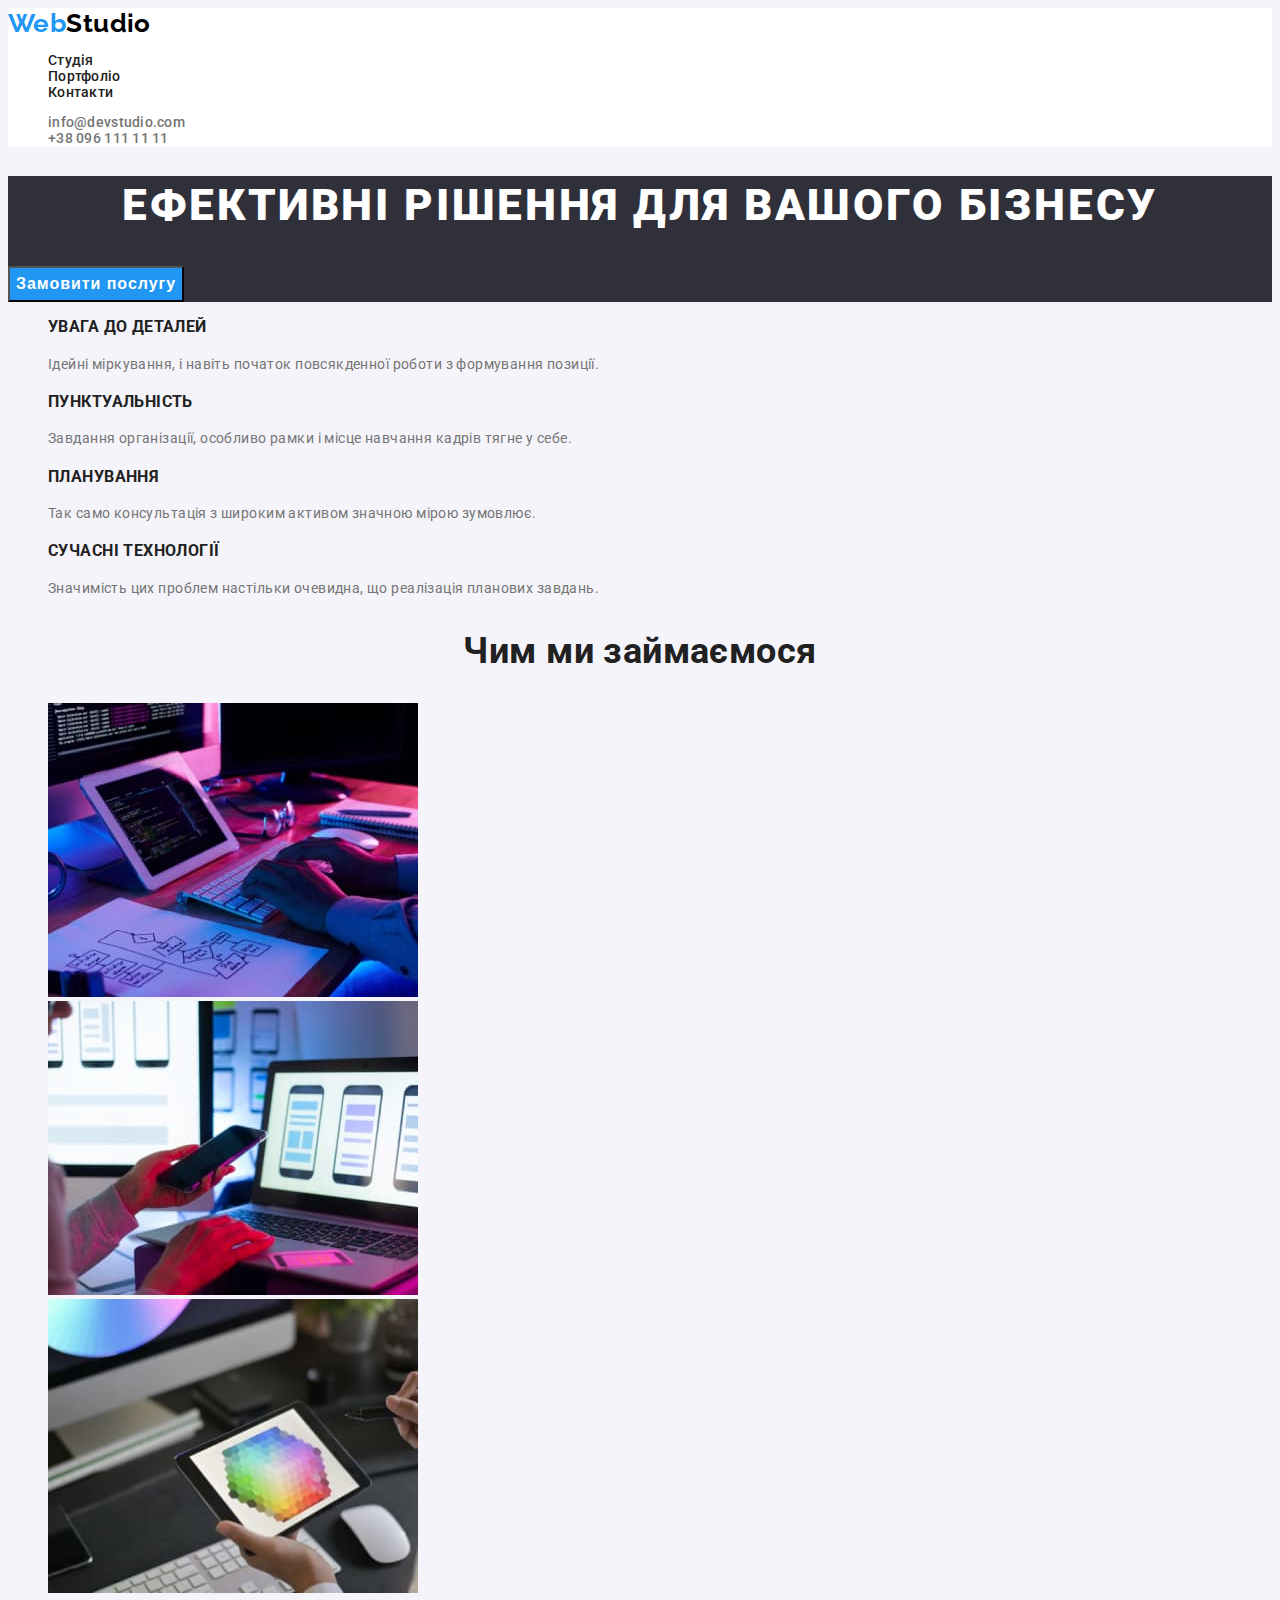
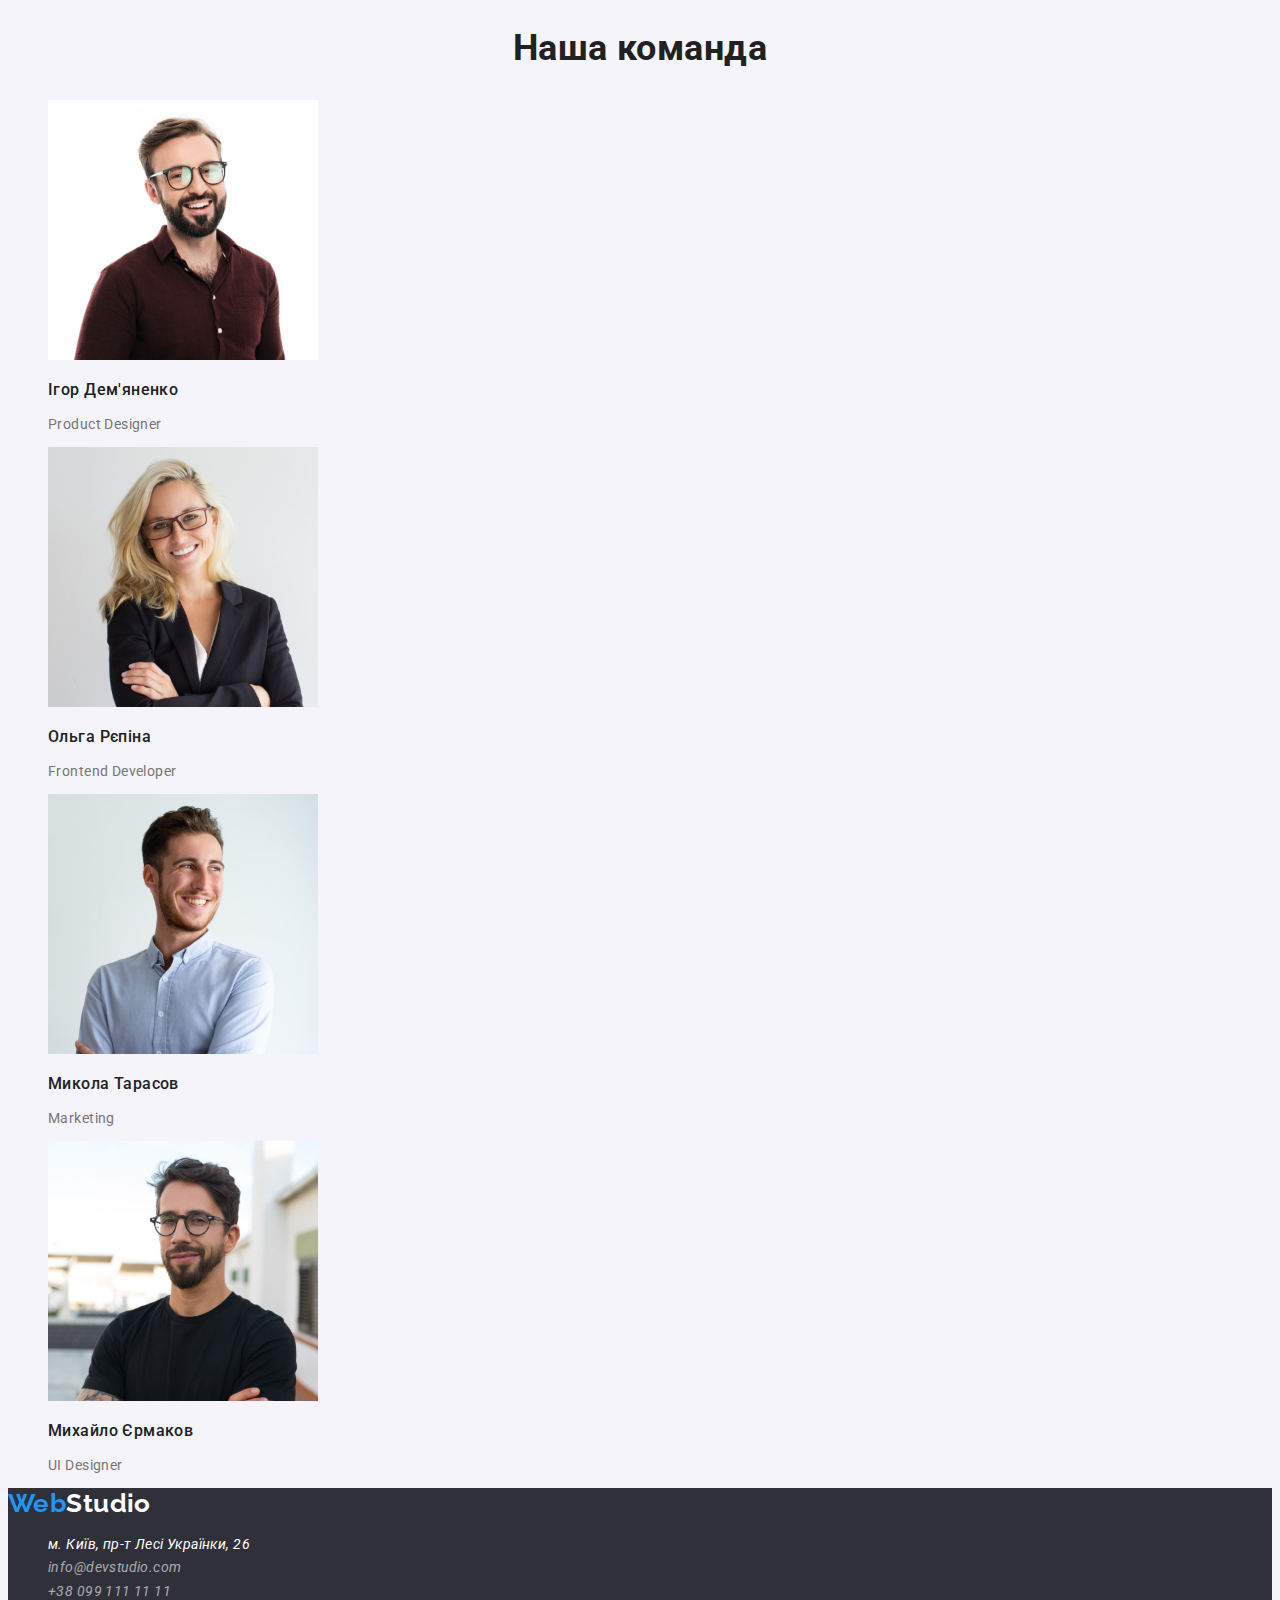
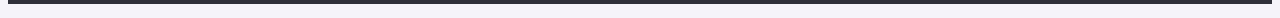
==== commit 0e330a34: "скрив заголовки" ====
--- a/index.html
+++ b/index.html
@@ -40,9 +40,9 @@
 
       <!-- особливості 2  -->
       <section class="section">
-        <h2>Наші переваги</h2>
+        <h2 hidden>Наші переваги</h2>
         <!-- цю потрібно скрити  -->
-        <ul class="feature-list">
+        <ul class="feature-list list">
           <li>
             <h3 class="title">Увага до деталей</h3>
             <p class="text">
@@ -71,7 +71,7 @@
       <!-- чим ми займаємось 3-->
       <section class="section">
         <h2 class="section-title">Чим ми займаємося</h2>
-        <ul>
+        <ul class="list">
           <li>
             <img src="./images/img.jpg" alt="HTML-розмітка всіх елементів макета" width="370" />
           </li>
@@ -84,9 +84,9 @@
         </ul>
       </section>
       <!-- наша команда 4 -->
-      <section>
+      <section class="work-list">
         <h2 class="section-title">Наша команда</h2>
-        <ul class="work-list">
+        <ul class="list">
           <li>
             <img src="./images/Product.jpg" alt="Product Designer" width="270" />
             <h3>Ігор Дем'яненко</h3>
--- a/css/styles.css
+++ b/css/styles.css
@@ -51,7 +51,7 @@
   color: var(--accent-color);
 }
 
-ul {
+.list {
   list-style: none;
 }
 
@@ -137,7 +137,7 @@
 .work-list p {
   color: var(--title-text-color);
 }
-
+/* ФУТЕР */
 .footer-link,
 .footer-studio {
   color: var(--primary-bg-color);
@@ -150,8 +150,22 @@
 .footer .list {
   line-height: 1.7;
 }
+
+.footer-link:hover,
+.footer-link:focus {
+  color: var(--accent-color);
+}
+
+.footer-contact:hover,
+.footer-contact:focus {
+  color: var(--accent-color);
+}
+
 /* проджект */
-
+.sidebar a {
+  color: var(--primari-text-color);
+  text-decoration: none;
+}
 .sidebar h2 {
   font-weight: 700;
   font-size: 18px;
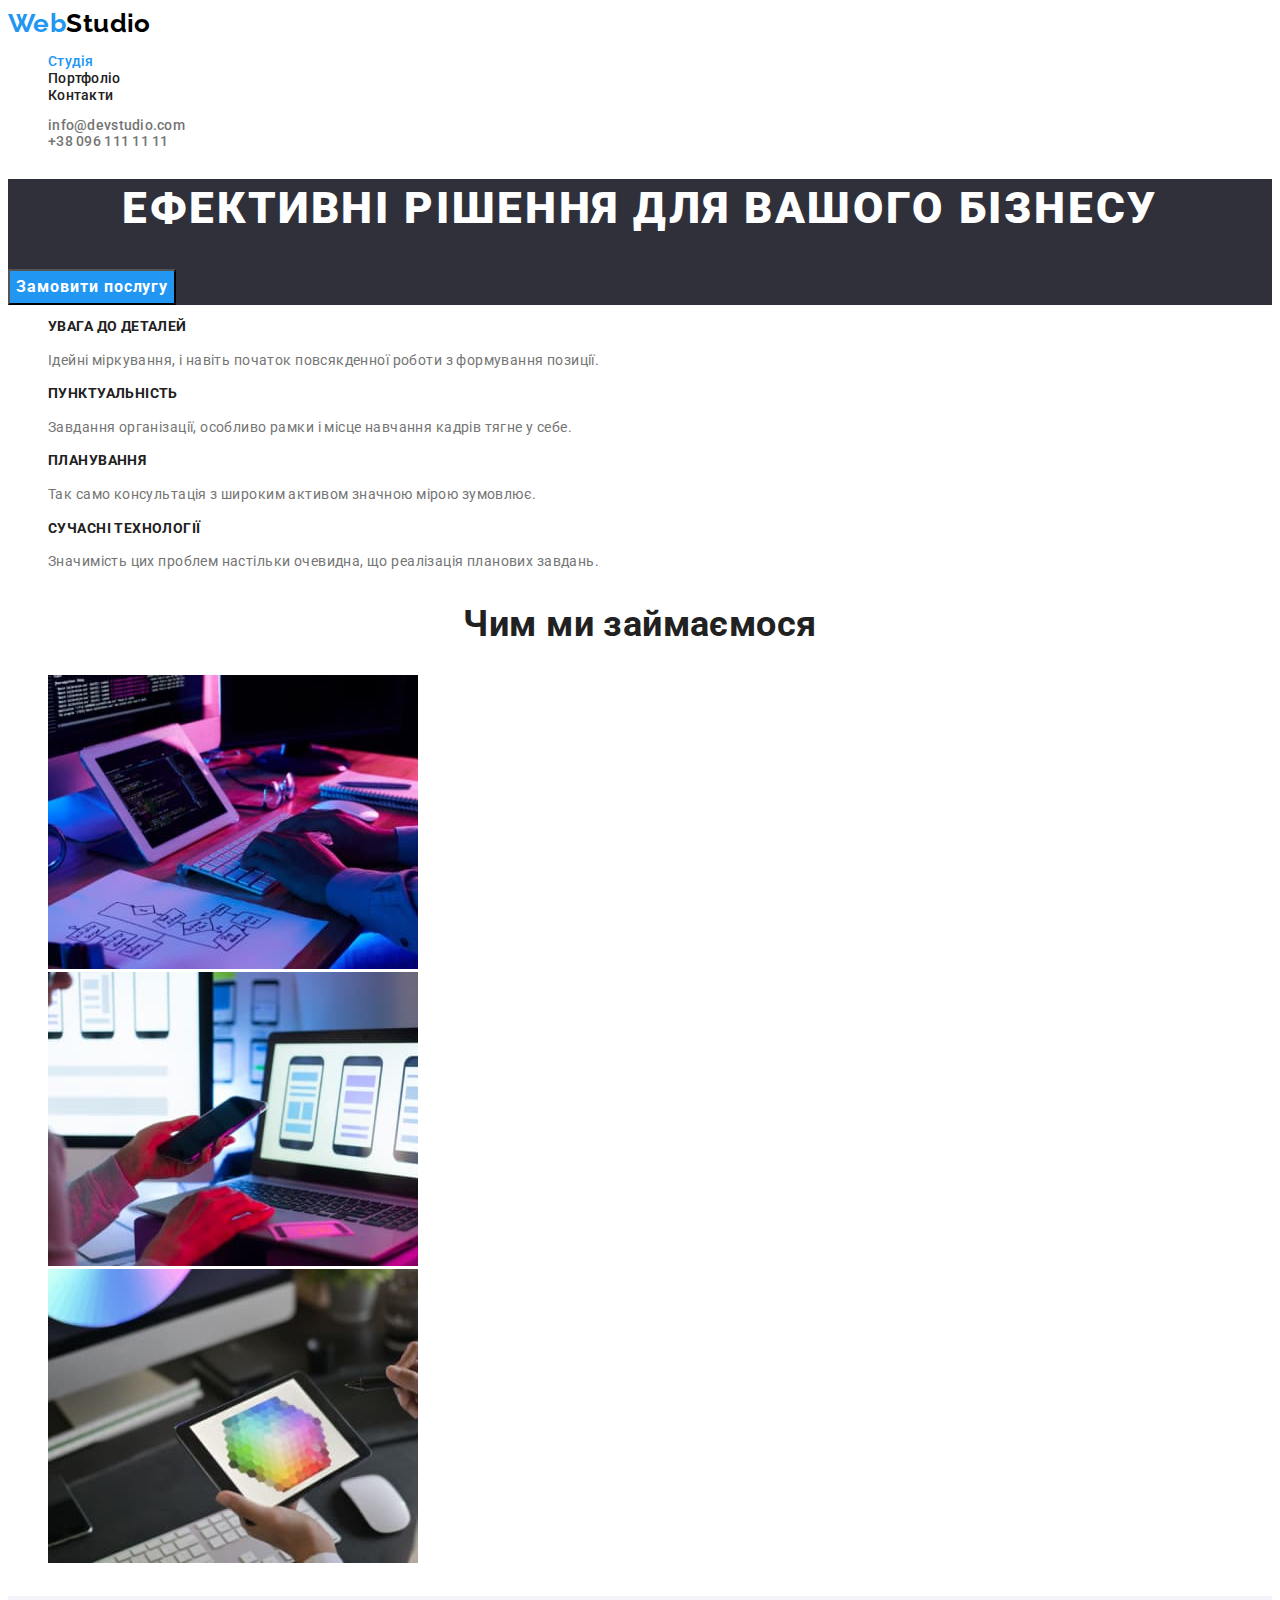
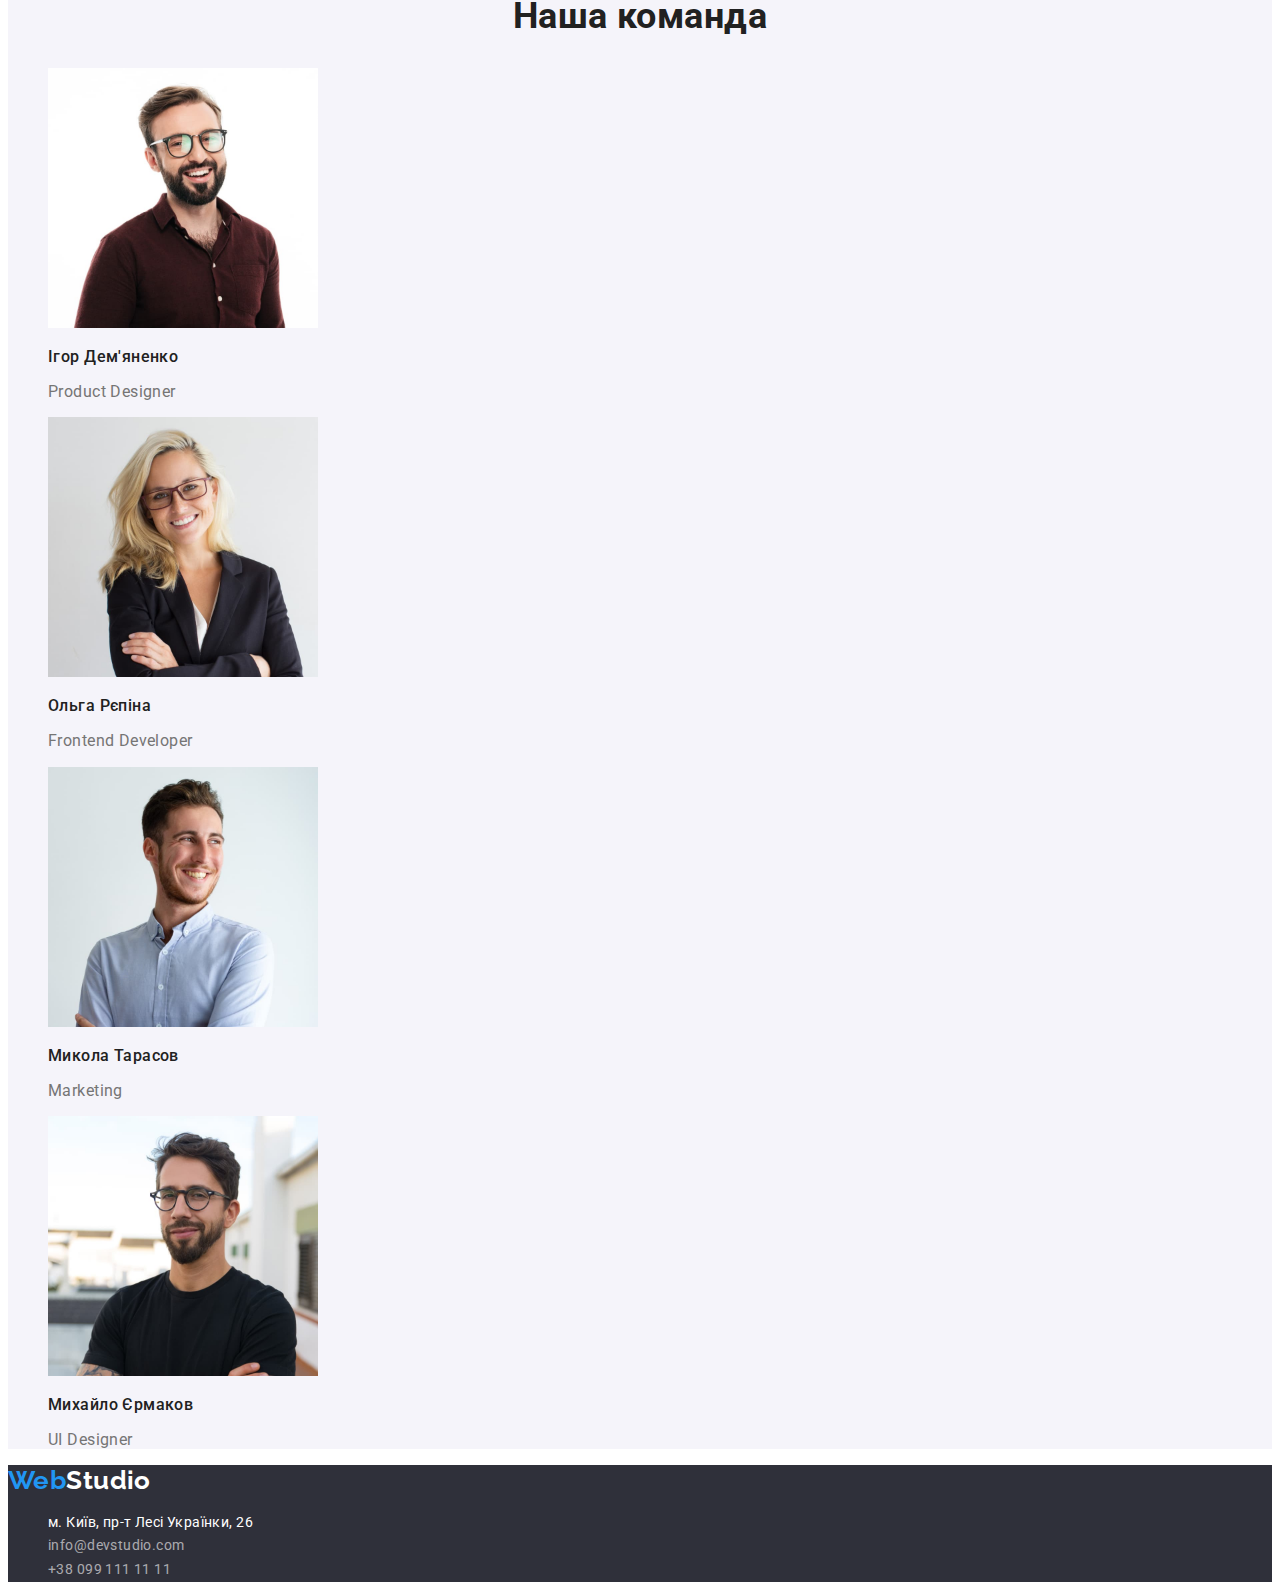
==== commit 1766af41: "виправив помилки зробив  поправки" ====
--- a/index.html
+++ b/index.html
@@ -21,9 +21,9 @@
       <nav>
         <a href="./index.html" class="logo">Web<span class="studio">Studio</span></a>
         <ul class="site-nav list">
-          <li><a href="./index.html" class="link">Студія</a></li>
-          <li><a href="./portfolio.html" class="link">Портфоліо</a></li>
-          <li><a href="./index.html" class="link">Контакти</a></li>
+          <li><a href="./index.html" class="link current nav-link">Студія</a></li>
+          <li><a href="./portfolio.html" class="link nav-link">Портфоліо</a></li>
+          <li><a href="./index.html" class="link nav-link">Контакти</a></li>
         </ul>
       </nav>
       <ul class="contact list">
@@ -40,7 +40,7 @@
 
       <!-- особливості 2  -->
       <section class="section">
-        <h2 hidden>Наші переваги</h2>
+        <h2 class="visually-hidden">Наші переваги</h2>
         <!-- цю потрібно скрити  -->
         <ul class="feature-list list">
           <li>
@@ -84,9 +84,9 @@
         </ul>
       </section>
       <!-- наша команда 4 -->
-      <section class="work-list">
+      <section class="team">
         <h2 class="section-title">Наша команда</h2>
-        <ul class="list">
+        <ul class="team-list list">
           <li>
             <img src="./images/Product.jpg" alt="Product Designer" width="270" />
             <h3>Ігор Дем'яненко</h3>
@@ -113,7 +113,7 @@
     <!-- футер -->
     <footer class="footer">
       <a href="./index.html" class="logo">Web<span class="footer-studio">Studio</span></a>
-      <address>
+      <address class="footer-list">
         <ul class="list">
           <li>
             <a
--- a/css/styles.css
+++ b/css/styles.css
@@ -3,14 +3,19 @@
   --title-text-color: #757575;
   --accent-color: #2196f3;
   --primary-bg-color: #ffffff;
+  --: #eeeeee;
+  --: #000000;
+  --background: #f5f4fa;
+  --contact: rgba(255, 255, 255, 0.6);
+  --heder-footer: #2f303a;
+  --: #ececec;
 }
 
 body {
-  background-color: #f5f4fa;
+  background-color: var(--primary-bg-color);
   color: var(--primari-text-color);
   font-family: Roboto, sans-serif;
   font-size: 14px;
-  line-height: 1.2;
   letter-spacing: 0.03em;
 }
 /* body {
@@ -19,33 +24,41 @@
   font-family: var(--main-font);
   font-size: 14px;
   letter-spacing: 0.03em;
+
+
+  line-height: 1.2; потрібно вкласти
+
+
 } */
 
 /* шапка  */
 
-.page-header {
-  background-color: var(--primary-bg-color);
-}
 .logo {
   color: var(--accent-color);
   text-decoration: none;
   font-family: 'Raleway', sans-serif;
   font-weight: 700;
   font-size: 26px;
+  line-height: 1.2;
 }
 .studio {
   color: #000000;
 }
 
-.site-nav.list {
+.nav-link {
   font-weight: 500;
   line-height: 1.14;
   letter-spacing: 0.02em;
 }
 .link {
-  color: var(--primari-text-color);
-  text-decoration: none;
-}
+  color: inherit;
+  text-decoration: none;
+}
+
+.link.current {
+  color: var(--accent-color);
+}
+
 .link:hover,
 .link:focus {
   color: var(--accent-color);
@@ -70,9 +83,22 @@
 }
 
 /* секція 1 */
+.visually-hidden {
+  position: absolute;
+  width: 1px;
+  height: 1px;
+  margin: -1px;
+  border: 0;
+  padding: 0;
+  white-space: nowrap;
+  clip-path: inset(100%);
+  clip: rect(0 0 0 0);
+  overflow: hidden;
+}
+
 .hero,
 .footer {
-  background-color: #2f303a;
+  background-color: var(--heder-footer);
 }
 
 .hero-title {
@@ -87,9 +113,11 @@
 
 /* кнопка */
 .button {
+  font-family: 'Roboto';
   cursor: pointer;
   font-size: 16px;
   text-align: center;
+  font-weight: 500;
 }
 .button.primary {
   color: var(--primary-bg-color);
@@ -100,10 +128,17 @@
   align-items: center;
   letter-spacing: 0.06em;
 }
+.button.primary:hover,
+.button.primary:focus {
+  background: var(--accent-color);
+  box-shadow: 0px 4px 4px rgba(0, 0, 0, 0.15);
+  border-radius: 4px;
+}
+
 .button.secodary {
   color: var(--primari-text-color);
-  background-color: #f5f4fa;
-  font-weight: 500;
+  background-color: var(--background);
+
   line-height: 1.6;
 }
 .button.secodary:hover,
@@ -114,6 +149,7 @@
 
 /* сеуція 2 */
 .feature-list .title {
+  font-size: 14px;
   font-weight: 700;
   line-height: 1.1;
   text-transform: uppercase;
@@ -128,23 +164,34 @@
   color: var(--primari-text-color);
   font-weight: 700;
   font-size: 36px;
+  line-height: 1.16;
   text-align: center;
 }
 /* 4 */
-.work-list h3 {
-  font-weight: 500;
-}
-.work-list p {
-  color: var(--title-text-color);
+.team {
+  background-color: var(--background);
+}
+.team-list h3 {
+  font-weight: 500;
+  font-size: 16px;
+  line-height: 1.2;
+}
+.team-list p {
+  color: var(--title-text-color);
+  font-size: 16px;
+  line-height: 1.2;
 }
 /* ФУТЕР */
+.footer-list {
+  font-style: normal;
+}
 .footer-link,
 .footer-studio {
   color: var(--primary-bg-color);
   text-decoration: none;
 }
 .footer-contact {
-  color: rgba(255, 255, 255, 0.6);
+  color: var(--contact);
   text-decoration: none;
 }
 .footer .list {
